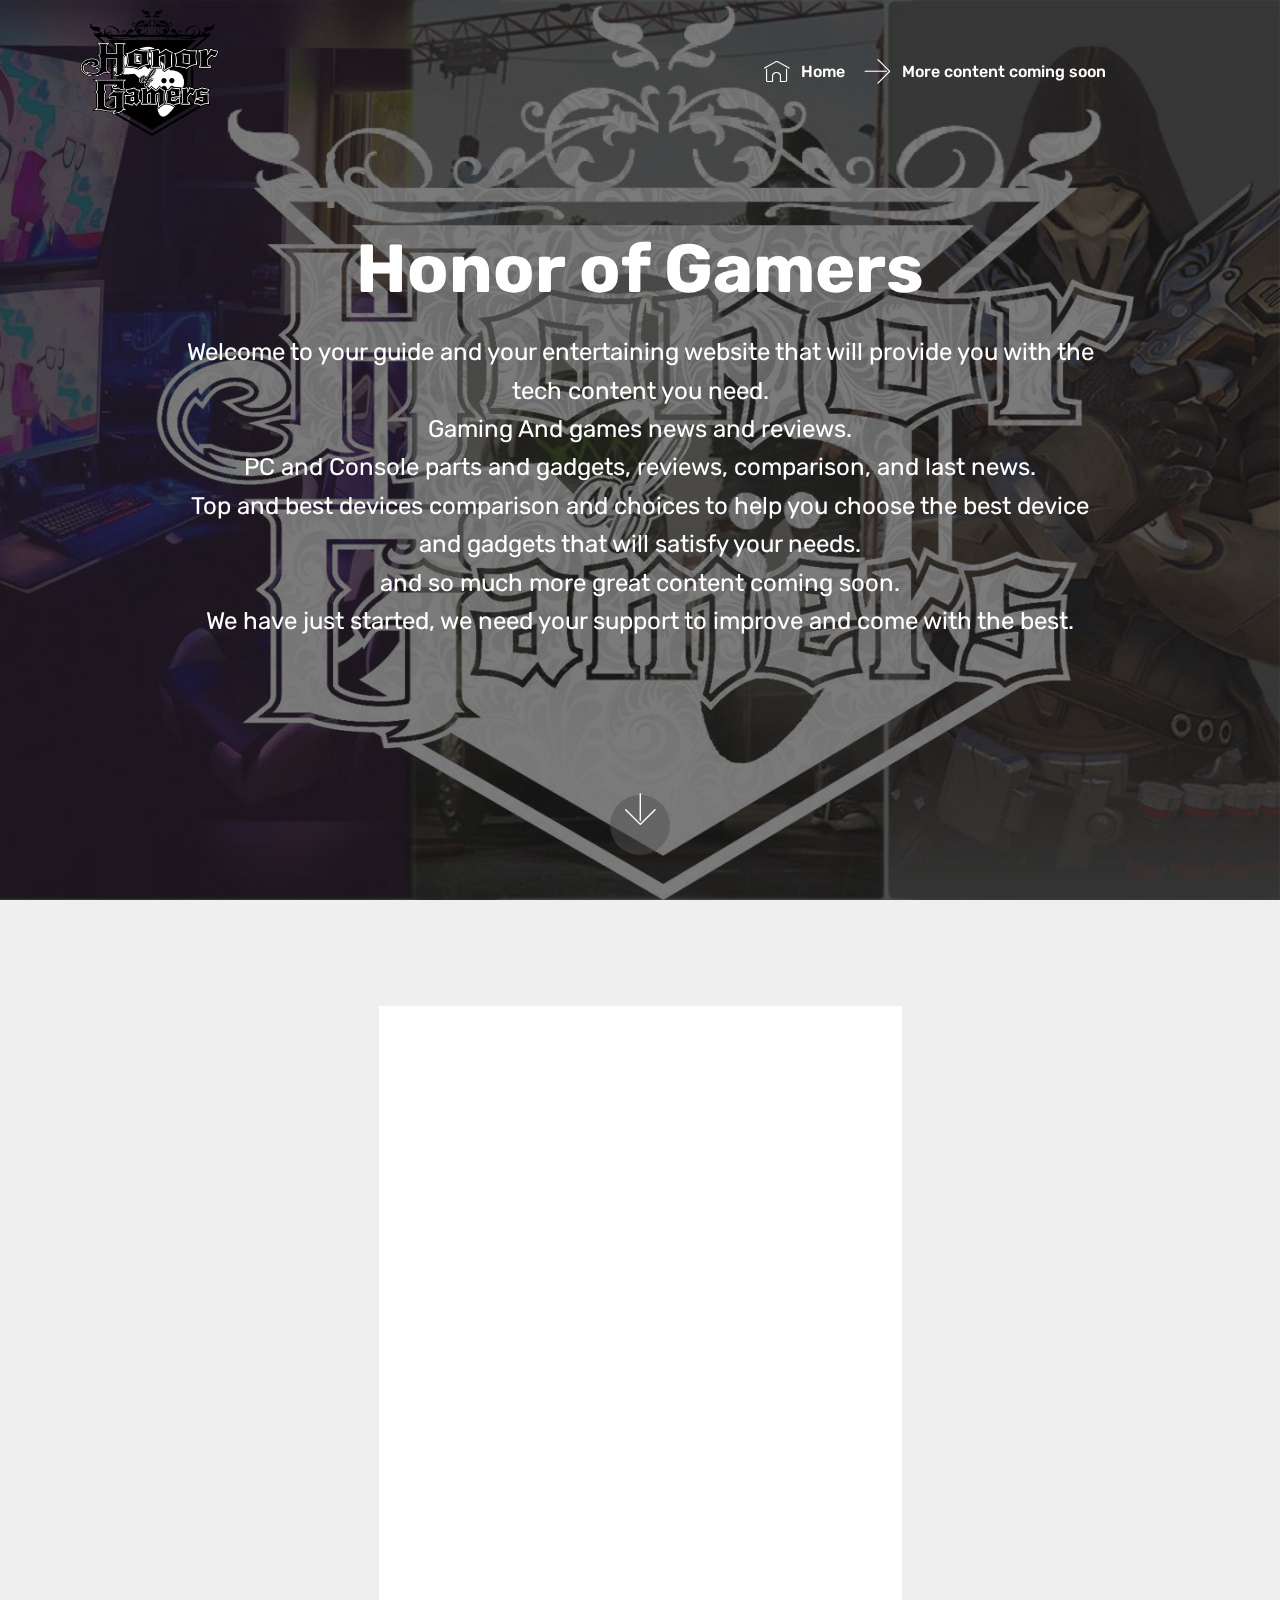
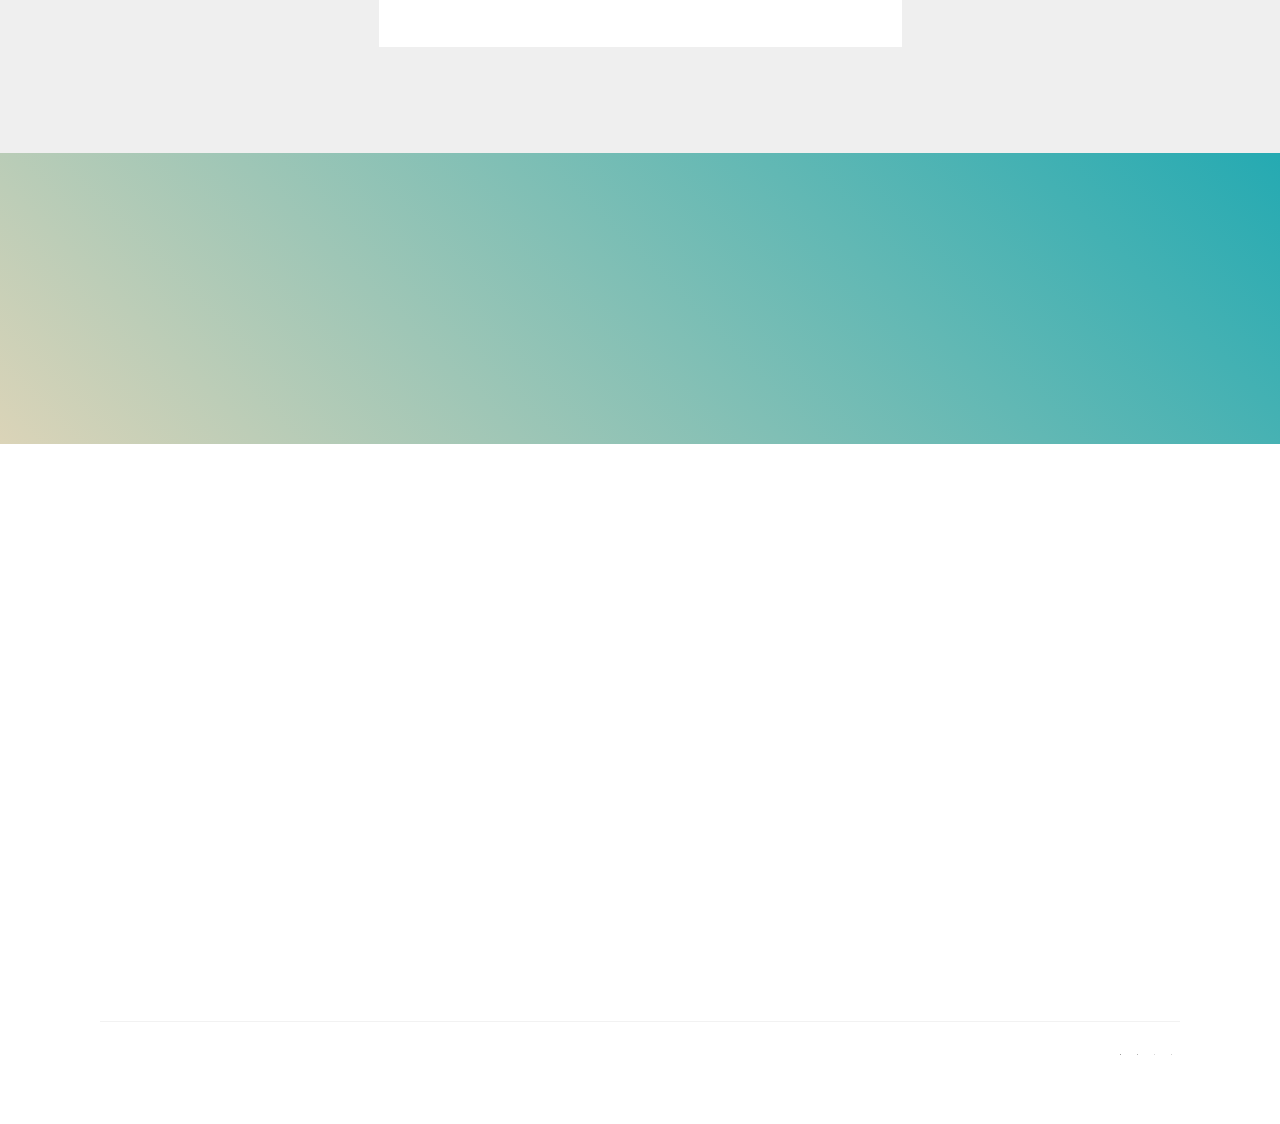
==== index.html @ 2d4abfde "honorG" ====
<!DOCTYPE html>
<html  >
<head>
  <!-- Site made with Mobirise Website Builder v4.10.10, https://mobirise.com -->
  <meta charset="UTF-8">
  <meta http-equiv="X-UA-Compatible" content="IE=edge">
  <meta name="generator" content="Mobirise v4.10.10, mobirise.com">
  <meta name="viewport" content="width=device-width, initial-scale=1, minimum-scale=1">
  <link rel="shortcut icon" href="assets/images/logo-256x236.png" type="image/x-icon">
  <meta name="description" content="">
  
  <title>Home</title>
  <link rel="preload" as="style" href="assets/web/assets/mobirise-icons/mobirise-icons.css">
<link rel="stylesheet" href="assets/web/assets/mobirise-icons/mobirise-icons.css">
  <link rel="preload" as="style" href="assets/bootstrap/css/bootstrap.min.css">
<link rel="stylesheet" href="assets/bootstrap/css/bootstrap.min.css">
  <link rel="preload" as="style" href="assets/bootstrap/css/bootstrap-grid.min.css">
<link rel="stylesheet" href="assets/bootstrap/css/bootstrap-grid.min.css">
  <link rel="preload" as="style" href="assets/bootstrap/css/bootstrap-reboot.min.css">
<link rel="stylesheet" href="assets/bootstrap/css/bootstrap-reboot.min.css">
  <link rel="stylesheet" href="assets/socicon/css/styles.css">
  <link rel="stylesheet" href="assets/dropdown/css/style.css">
  <link rel="stylesheet" href="assets/animatecss/animate.min.css">
  <link rel="stylesheet" href="assets/tether/tether.min.css">
  <link rel="stylesheet" href="assets/theme/css/style.css">
  <link rel="preload" as="style" href="assets/mobirise/css/mbr-additional.css"><link rel="stylesheet" href="assets/mobirise/css/mbr-additional.css" type="text/css">
  
  
  
</head>
<body>
  <section class="menu cid-rCkM75XQgE" once="menu" id="menu1-9">

    

    <nav class="navbar navbar-expand beta-menu navbar-dropdown align-items-center navbar-fixed-top navbar-toggleable-sm bg-color transparent">
        <button class="navbar-toggler navbar-toggler-right" type="button" data-toggle="collapse" data-target="#navbarSupportedContent" aria-controls="navbarSupportedContent" aria-expanded="false" aria-label="Toggle navigation">
            <div class="hamburger">
                <span></span>
                <span></span>
                <span></span>
                <span></span>
            </div>
        </button>
        <div class="menu-logo">
            <div class="navbar-brand">
                <span class="navbar-logo">
                    <a href="index.html">
                         <img src="assets/images/logo-256x236.png" alt="Mobirise" title="" style="height: 8rem;">
                    </a>
                </span>
                
            </div>
        </div>
        <div class="collapse navbar-collapse" id="navbarSupportedContent">
            <ul class="navbar-nav nav-dropdown nav-right" data-app-modern-menu="true"><li class="nav-item">
                    <a class="nav-link link text-white display-4" href="index.html">
                        <span class="mbri-home mbr-iconfont mbr-iconfont-btn"></span>Home</a>
                </li>
                <li class="nav-item">
                    <a class="nav-link link text-white display-4" href="index.html"><span class="mbri-right mbr-iconfont mbr-iconfont-btn"></span>
                        More content coming soon &nbsp; &nbsp; &nbsp; &nbsp; &nbsp; &nbsp; &nbsp; &nbsp; &nbsp; &nbsp;&nbsp;</a>
                </li></ul>
            
        </div>
    </nav>
</section>

<section class="engine"><a href="https://mobirise.info/t">amp templates</a></section><section class="cid-rBtHKjke2D mbr-fullscreen mbr-parallax-background" id="header2-1">

    

    <div class="mbr-overlay" style="opacity: 0.6; background-color: rgb(35, 35, 35);"></div>

    <div class="container align-center">
        <div class="row justify-content-md-center">
            <div class="mbr-white col-md-10">
                <h1 class="mbr-section-title mbr-bold pb-3 mbr-fonts-style display-1">
                    Honor of Gamers</h1>
                
                <p class="mbr-text pb-3 mbr-fonts-style display-5">Welcome to your guide and your entertaining website that will provide you with the tech content you need.
<br>Gaming And games news and reviews.<br>PC and Console parts and gadgets, reviews, comparison, and last news.<br>Top and best devices comparison and choices to help you choose the best device and gadgets that will satisfy your needs.<br>and so much more great content coming soon.<br>We have just started, we need your support to improve and come with the best.</p>
                
            </div>
        </div>
    </div>
    <div class="mbr-arrow hidden-sm-down" aria-hidden="true">
        <a href="#next">
            <i class="mbri-down mbr-iconfont"></i>
        </a>
    </div>
</section>

<section class="features3 cid-rCldVQoI99" id="features3-1d">

    

    
    <div class="container">
        <div class="media-container-row">
            <div class="card p-3 col-12 col-md-6">
                <div class="card-wrapper">
                    <div class="card-img">
                        <a href="Best Gaming phones you can buy.html"><img src="assets/images/gaming-phone-pin-735x1102.jpeg" alt="Mobirise" title=""></a>
                    </div>
                    <div class="card-box">
                        <h4 class="card-title mbr-fonts-style display-7">Best Gaming phones you can buy</h4>
                        
                    </div>
                    <div class="mbr-section-btn text-center"><a href="Best Gaming phones you can buy.html" class="btn btn-primary display-4">
                            More Info</a></div>
                </div>
            </div>

            

            

            
        </div>
    </div>
</section>

<section class="mbr-section info2 cid-rCldplgk5F" id="info2-1c">

    

    

    <div class="container">
        <div class="row main justify-content-center">
            <div class="media-container-column col-12 col-lg-3 col-md-4">
                
            </div>
            <div class="media-container-column title col-12 col-lg-7 col-md-6">
                <h2 class="align-right mbr-bold mbr-white pb-3 mbr-fonts-style display-2">COMING SOON . . .</h2>
                <h3 class="mbr-section-subtitle align-right mbr-light mbr-white mbr-fonts-style display-5">
                    More Great Content is waiting</h3>
            </div>
        </div>
    </div>
</section>

<section class="mbr-section form3 cid-rBtI5CXudw" id="form3-6">

    

    

    <div class="container">
        <div class="row justify-content-center">
            <div class="title col-12 col-lg-8">
                <h2 class="align-center pb-2 mbr-fonts-style display-2">
                    SUBSCRIBE FORM
                </h2>
                <h3 class="mbr-section-subtitle align-center pb-5 mbr-light mbr-fonts-style display-5">
                    Subscribe to our Newsletter
                </h3>
            </div>
        </div>

        <div class="row py-2 justify-content-center">
            <div class="col-12 col-lg-6  col-md-8 " data-form-type="formoid">
                <!---Formbuilder Form--->
                <form action="https://mobirise.com/" method="POST" class="mbr-form form-with-styler" data-form-title="Mobirise Form"><input type="hidden" name="email" data-form-email="true" value="Gz+HGzzaGmhREfySm+/7yxYOGYTpGQYvRA6tzb/aqX8RPWKFAO6y/xSE4h9LGOCpInDU6Au3rPn2q9m4+S8Lzpons6Up289A8DimwTgWjQNx/EKLTz4quYW1Biyi2tUt">
                    <div class="row">
                        <div hidden="hidden" data-form-alert="" class="alert alert-success col-12">Thanks for Subscribing! ^^</div>
                        <div hidden="hidden" data-form-alert-danger="" class="alert alert-danger col-12">
                        </div>
                    </div>
                    <div class="dragArea row">
                        <div class="form-group col" data-for="email">
                            <input type="email" name="email" placeholder="Email" data-form-field="Email" required="required" class="form-control display-7" id="email-form3-6">
                        </div>
                        <div class="col-auto input-group-btn">
                            <button type="submit" class="btn btn-primary  display-4">SUBSCRIBE</button>
                        </div>
                    </div>
                </form><!---Formbuilder Form--->
            </div>
        </div>
    </div>
</section>

<section class="cid-rBtIcNJiOO" id="footer5-7">

    

    

    <div class="container">
        <div class="media-container-row">
            <div class="col-md-3">
                <div class="media-wrap">
                    <a href="index.html">
                       <img src="assets/images/logo-192x177.png" alt="Mobirise" title="">
                    </a>
                </div>
            </div>
            <div class="col-md-9">
                <p class="mbr-text align-right links mbr-fonts-style display-7"><a href="index.html">HOME</a> &nbsp; &nbsp; MORE CONTENT COMING SOON</p>
            </div>
        </div>
        <div class="footer-lower">
            <div class="media-container-row">
                <div class="col-md-12">
                    <hr>
                </div>
            </div>
            <div class="media-container-row mbr-white">
                <div class="col-md-6 copyright">
                    <p class="mbr-text mbr-fonts-style display-7">
                        © Copyright 2019 Honor of Gamers - All Rights Reserved
                    </p>
                </div>
                <div class="col-md-6">
                    <div class="social-list align-right">
                        <div class="soc-item">
                            <a href="https://www.pinterest.com/HonorOfGamers/" target="_blank">
                                <span class="mbr-iconfont mbr-iconfont-social socicon-pinterest socicon"></span>
                            </a>
                        </div>
                        <div class="soc-item">
                            <a href="https://www.facebook.com/HonorOfGamersIT" target="_blank">
                                <span class="mbr-iconfont mbr-iconfont-social socicon-facebook socicon"></span>
                            </a>
                        </div>
                        <div class="soc-item">
                            
                                <span class="mbr-iconfont mbr-iconfont-social socicon-youtube socicon" style="font-size: 1px;"></span>
                            
                        </div>
                        <div class="soc-item">
                            
                                <span class="mbr-iconfont mbr-iconfont-social socicon-instagram socicon" style="font-size: 1px;"></span>
                            
                        </div>
                        <div class="soc-item">
                            
                                <span class="mbr-iconfont mbr-iconfont-social socicon-googleplus socicon" style="font-size: 1px;"></span>
                            
                        </div>
                        <div class="soc-item">
                            
                                <span class="mbr-iconfont mbr-iconfont-social socicon-behance socicon" style="font-size: 1px;"></span>
                            
                        </div>
                    </div>
                </div>
            </div>
        </div>
    </div>
</section>


  <script src="assets/web/assets/jquery/jquery.min.js"></script>
  <script src="assets/popper/popper.min.js"></script>
  <script src="assets/bootstrap/js/bootstrap.min.js"></script>
  <script async src="assets/smoothscroll/smooth-scroll.js"></script>
  <script async src="assets/dropdown/js/nav-dropdown.js"></script>
  <script async src="assets/dropdown/js/navbar-dropdown.js"></script>
  <script async src="assets/touchswipe/jquery.touch-swipe.min.js"></script>
  <script async src="assets/viewportchecker/jquery.viewportchecker.js"></script>
  <script async src="assets/parallax/jarallax.min.js"></script>
  <script async src="assets/tether/tether.min.js"></script>
  <script async src="assets/theme/js/script.js"></script>
  <script async src="assets/formoid/formoid.min.js"></script>
  
  
  <input name="animation" type="hidden">
   <div id="scrollToTop" class="scrollToTop mbr-arrow-up"><a style="text-align: center;"><i class="mbr-arrow-up-icon mbr-arrow-up-icon-cm cm-icon cm-icon-smallarrow-up"></i></a></div>
  </body>
</html>
---- assets/web/assets/mobirise-icons/mobirise-icons.css ----
@font-face {
  font-family: 'MobiriseIcons';
  src:  url('mobirise-icons.eot?spat4u');
  src:  url('mobirise-icons.eot?spat4u#iefix') format('embedded-opentype'),
    url('mobirise-icons.ttf?spat4u') format('truetype'),
    url('mobirise-icons.woff?spat4u') format('woff'),
    url('mobirise-icons.svg?spat4u#MobiriseIcons') format('svg');
  font-weight: normal;
  font-style: normal;
  font-display: swap;
}

[class^="mbri-"], [class*=" mbri-"] {
  /* use !important to prevent issues with browser extensions that change fonts */
  font-family: MobiriseIcons !important;
  speak: none;
  font-style: normal;
  font-weight: normal;
  font-variant: normal;
  text-transform: none;
  line-height: 1;

  /* Better Font Rendering =========== */
  -webkit-font-smoothing: antialiased;
  -moz-osx-font-smoothing: grayscale;
}

.mbri-add-submenu:before {
  content: "\e900";
}
.mbri-alert:before {
  content: "\e901";
}
.mbri-align-center:before {
  content: "\e902";
}
.mbri-align-justify:before {
  content: "\e903";
}
.mbri-align-left:before {
  content: "\e904";
}
.mbri-align-right:before {
  content: "\e905";
}
.mbri-android:before {
  content: "\e906";
}
.mbri-apple:before {
  content: "\e907";
}
.mbri-arrow-down:before {
  content: "\e908";
}
.mbri-arrow-next:before {
  content: "\e909";
}
.mbri-arrow-prev:before {
  content: "\e90a";
}
.mbri-arrow-up:before {
  content: "\e90b";
}
.mbri-bold:before {
  content: "\e90c";
}
.mbri-bookmark:before {
  content: "\e90d";
}
.mbri-bootstrap:before {
  content: "\e90e";
}
.mbri-briefcase:before {
  content: "\e90f";
}
.mbri-browse:before {
  content: "\e910";
}
.mbri-bulleted-list:before {
  content: "\e911";
}
.mbri-calendar:before {
  content: "\e912";
}
.mbri-camera:before {
  content: "\e913";
}
.mbri-cart-add:before {
  content: "\e914";
}
.mbri-cart-full:before {
  content: "\e915";
}
.mbri-cash:before {
  content: "\e916";
}
.mbri-change-style:before {
  content: "\e917";
}
.mbri-chat:before {
  content: "\e918";
}
.mbri-clock:before {
  content: "\e919";
}
.mbri-close:before {
  content: "\e91a";
}
.mbri-cloud:before {
  content: "\e91b";
}
.mbri-code:before {
  content: "\e91c";
}
.mbri-contact-form:before {
  content: "\e91d";
}
.mbri-credit-card:before {
  content: "\e91e";
}
.mbri-cursor-click:before {
  content: "\e91f";
}
.mbri-cust-feedback:before {
  content: "\e920";
}
.mbri-database:before {
  content: "\e921";
}
.mbri-delivery:before {
  content: "\e922";
}
.mbri-desktop:before {
  content: "\e923";
}
.mbri-devices:before {
  content: "\e924";
}
.mbri-down:before {
  content: "\e925";
}
.mbri-download:before {
  content: "\e989";
}
.mbri-drag-n-drop:before {
  content: "\e927";
}
.mbri-drag-n-drop2:before {
  content: "\e928";
}
.mbri-edit:before {
  content: "\e929";
}
.mbri-edit2:before {
  content: "\e92a";
}
.mbri-error:before {
  content: "\e92b";
}
.mbri-extension:before {
  content: "\e92c";
}
.mbri-features:before {
  content: "\e92d";
}
.mbri-file:before {
  content: "\e92e";
}
.mbri-flag:before {
  content: "\e92f";
}
.mbri-folder:before {
  content: "\e930";
}
.mbri-gift:before {
  content: "\e931";
}
.mbri-github:before {
  content: "\e932";
}
.mbri-globe:before {
  content: "\e933";
}
.mbri-globe-2:before {
  content: "\e934";
}
.mbri-growing-chart:before {
  content: "\e935";
}
.mbri-hearth:before {
  content: "\e936";
}
.mbri-help:before {
  content: "\e937";
}
.mbri-home:before {
  content: "\e938";
}
.mbri-hot-cup:before {
  content: "\e939";
}
.mbri-idea:before {
  content: "\e93a";
}
.mbri-image-gallery:before {
  content: "\e93b";
}
.mbri-image-slider:before {
  content: "\e93c";
}
.mbri-info:before {
  content: "\e93d";
}
.mbri-italic:before {
  content: "\e93e";
}
.mbri-key:before {
  content: "\e93f";
}
.mbri-laptop:before {
  content: "\e940";
}
.mbri-layers:before {
  content: "\e941";
}
.mbri-left-right:before {
  content: "\e942";
}
.mbri-left:before {
  content: "\e943";
}
.mbri-letter:before {
  content: "\e944";
}
.mbri-like:before {
  content: "\e945";
}
.mbri-link:before {
  content: "\e946";
}
.mbri-lock:before {
  content: "\e947";
}
.mbri-login:before {
  content: "\e948";
}
.mbri-logout:before {
  content: "\e949";
}
.mbri-magic-stick:before {
  content: "\e94a";
}
.mbri-map-pin:before {
  content: "\e94b";
}
.mbri-menu:before {
  content: "\e94c";
}
.mbri-mobile:before {
  content: "\e94d";
}
.mbri-mobile2:before {
  content: "\e94e";
}
.mbri-mobirise:before {
  content: "\e94f";
}
.mbri-more-horizontal:before {
  content: "\e950";
}
.mbri-more-vertical:before {
  content: "\e951";
}
.mbri-music:before {
  content: "\e952";
}
.mbri-new-file:before {
  content: "\e953";
}
.mbri-numbered-list:before {
  content: "\e954";
}
.mbri-opened-folder:before {
  content: "\e955";
}
.mbri-pages:before {
  content: "\e956";
}
.mbri-paper-plane:before {
  content: "\e957";
}
.mbri-paperclip:before {
  content: "\e958";
}
.mbri-photo:before {
  content: "\e959";
}
.mbri-photos:before {
  content: "\e95a";
}
.mbri-pin:before {
  content: "\e95b";
}
.mbri-play:before {
  content: "\e95c";
}
.mbri-plus:before {
  content: "\e95d";
}
.mbri-preview:before {
  content: "\e95e";
}
.mbri-print:before {
  content: "\e95f";
}
.mbri-protect:before {
  content: "\e960";
}
.mbri-question:before {
  content: "\e961";
}
.mbri-quote-left:before {
  content: "\e962";
}
.mbri-quote-right:before {
  content: "\e963";
}
.mbri-refresh:before {
  content: "\e964";
}
.mbri-responsive:before {
  content: "\e965";
}
.mbri-right:before {
  content: "\e966";
}
.mbri-rocket:before {
  content: "\e967";
}
.mbri-sad-face:before {
  content: "\e968";
}
.mbri-sale:before {
  content: "\e969";
}
.mbri-save:before {
  content: "\e96a";
}
.mbri-search:before {
  content: "\e96b";
}
.mbri-setting:before {
  content: "\e96c";
}
.mbri-setting2:before {
  content: "\e96d";
}
.mbri-setting3:before {
  content: "\e96e";
}
.mbri-share:before {
  content: "\e96f";
}
.mbri-shopping-bag:before {
  content: "\e970";
}
.mbri-shopping-basket:before {
  content: "\e971";
}
.mbri-shopping-cart:before {
  content: "\e972";
}
.mbri-sites:before {
  content: "\e973";
}
.mbri-smile-face:before {
  content: "\e974";
}
.mbri-speed:before {
  content: "\e975";
}
.mbri-star:before {
  content: "\e976";
}
.mbri-success:before {
  content: "\e977";
}
.mbri-sun:before {
  content: "\e978";
}
.mbri-sun2:before {
  content: "\e979";
}
.mbri-tablet:before {
  content: "\e97a";
}
.mbri-tablet-vertical:before {
  content: "\e97b";
}
.mbri-target:before {
  content: "\e97c";
}
.mbri-timer:before {
  content: "\e97d";
}
.mbri-to-ftp:before {
  content: "\e97e";
}
.mbri-to-local-drive:before {
  content: "\e97f";
}
.mbri-touch-swipe:before {
  content: "\e980";
}
.mbri-touch:before {
  content: "\e981";
}
.mbri-trash:before {
  content: "\e982";
}
.mbri-underline:before {
  content: "\e983";
}
.mbri-unlink:before {
  content: "\e984";
}
.mbri-unlock:before {
  content: "\e985";
}
.mbri-up-down:before {
  content: "\e986";
}
.mbri-up:before {
  content: "\e987";
}
.mbri-update:before {
  content: "\e988";
}
.mbri-upload:before {
 content: "\e926"; 
}
.mbri-user:before {
  content: "\e98a";
}
.mbri-user2:before {
  content: "\e98b";
}
.mbri-users:before {
  content: "\e98c";
}
.mbri-video:before {
  content: "\e98d";
}
.mbri-video-play:before {
  content: "\e98e";
}
.mbri-watch:before {
  content: "\e98f";
}
.mbri-website-theme:before {
  content: "\e990";
}
.mbri-wifi:before {
  content: "\e991";
}
.mbri-windows:before {
  content: "\e992";
}
.mbri-zoom-out:before {
  content: "\e993";
}
.mbri-redo:before {
  content: "\e994";
}
.mbri-undo:before {
  content: "\e995";
}
---- assets/web/assets/mobirise-icons/mobirise-icons.css ----
@font-face {
  font-family: 'MobiriseIcons';
  src:  url('mobirise-icons.eot?spat4u');
  src:  url('mobirise-icons.eot?spat4u#iefix') format('embedded-opentype'),
    url('mobirise-icons.ttf?spat4u') format('truetype'),
    url('mobirise-icons.woff?spat4u') format('woff'),
    url('mobirise-icons.svg?spat4u#MobiriseIcons') format('svg');
  font-weight: normal;
  font-style: normal;
  font-display: swap;
}

[class^="mbri-"], [class*=" mbri-"] {
  /* use !important to prevent issues with browser extensions that change fonts */
  font-family: MobiriseIcons !important;
  speak: none;
  font-style: normal;
  font-weight: normal;
  font-variant: normal;
  text-transform: none;
  line-height: 1;

  /* Better Font Rendering =========== */
  -webkit-font-smoothing: antialiased;
  -moz-osx-font-smoothing: grayscale;
}

.mbri-add-submenu:before {
  content: "\e900";
}
.mbri-alert:before {
  content: "\e901";
}
.mbri-align-center:before {
  content: "\e902";
}
.mbri-align-justify:before {
  content: "\e903";
}
.mbri-align-left:before {
  content: "\e904";
}
.mbri-align-right:before {
  content: "\e905";
}
.mbri-android:before {
  content: "\e906";
}
.mbri-apple:before {
  content: "\e907";
}
.mbri-arrow-down:before {
  content: "\e908";
}
.mbri-arrow-next:before {
  content: "\e909";
}
.mbri-arrow-prev:before {
  content: "\e90a";
}
.mbri-arrow-up:before {
  content: "\e90b";
}
.mbri-bold:before {
  content: "\e90c";
}
.mbri-bookmark:before {
  content: "\e90d";
}
.mbri-bootstrap:before {
  content: "\e90e";
}
.mbri-briefcase:before {
  content: "\e90f";
}
.mbri-browse:before {
  content: "\e910";
}
.mbri-bulleted-list:before {
  content: "\e911";
}
.mbri-calendar:before {
  content: "\e912";
}
.mbri-camera:before {
  content: "\e913";
}
.mbri-cart-add:before {
  content: "\e914";
}
.mbri-cart-full:before {
  content: "\e915";
}
.mbri-cash:before {
  content: "\e916";
}
.mbri-change-style:before {
  content: "\e917";
}
.mbri-chat:before {
  content: "\e918";
}
.mbri-clock:before {
  content: "\e919";
}
.mbri-close:before {
  content: "\e91a";
}
.mbri-cloud:before {
  content: "\e91b";
}
.mbri-code:before {
  content: "\e91c";
}
.mbri-contact-form:before {
  content: "\e91d";
}
.mbri-credit-card:before {
  content: "\e91e";
}
.mbri-cursor-click:before {
  content: "\e91f";
}
.mbri-cust-feedback:before {
  content: "\e920";
}
.mbri-database:before {
  content: "\e921";
}
.mbri-delivery:before {
  content: "\e922";
}
.mbri-desktop:before {
  content: "\e923";
}
.mbri-devices:before {
  content: "\e924";
}
.mbri-down:before {
  content: "\e925";
}
.mbri-download:before {
  content: "\e989";
}
.mbri-drag-n-drop:before {
  content: "\e927";
}
.mbri-drag-n-drop2:before {
  content: "\e928";
}
.mbri-edit:before {
  content: "\e929";
}
.mbri-edit2:before {
  content: "\e92a";
}
.mbri-error:before {
  content: "\e92b";
}
.mbri-extension:before {
  content: "\e92c";
}
.mbri-features:before {
  content: "\e92d";
}
.mbri-file:before {
  content: "\e92e";
}
.mbri-flag:before {
  content: "\e92f";
}
.mbri-folder:before {
  content: "\e930";
}
.mbri-gift:before {
  content: "\e931";
}
.mbri-github:before {
  content: "\e932";
}
.mbri-globe:before {
  content: "\e933";
}
.mbri-globe-2:before {
  content: "\e934";
}
.mbri-growing-chart:before {
  content: "\e935";
}
.mbri-hearth:before {
  content: "\e936";
}
.mbri-help:before {
  content: "\e937";
}
.mbri-home:before {
  content: "\e938";
}
.mbri-hot-cup:before {
  content: "\e939";
}
.mbri-idea:before {
  content: "\e93a";
}
.mbri-image-gallery:before {
  content: "\e93b";
}
.mbri-image-slider:before {
  content: "\e93c";
}
.mbri-info:before {
  content: "\e93d";
}
.mbri-italic:before {
  content: "\e93e";
}
.mbri-key:before {
  content: "\e93f";
}
.mbri-laptop:before {
  content: "\e940";
}
.mbri-layers:before {
  content: "\e941";
}
.mbri-left-right:before {
  content: "\e942";
}
.mbri-left:before {
  content: "\e943";
}
.mbri-letter:before {
  content: "\e944";
}
.mbri-like:before {
  content: "\e945";
}
.mbri-link:before {
  content: "\e946";
}
.mbri-lock:before {
  content: "\e947";
}
.mbri-login:before {
  content: "\e948";
}
.mbri-logout:before {
  content: "\e949";
}
.mbri-magic-stick:before {
  content: "\e94a";
}
.mbri-map-pin:before {
  content: "\e94b";
}
.mbri-menu:before {
  content: "\e94c";
}
.mbri-mobile:before {
  content: "\e94d";
}
.mbri-mobile2:before {
  content: "\e94e";
}
.mbri-mobirise:before {
  content: "\e94f";
}
.mbri-more-horizontal:before {
  content: "\e950";
}
.mbri-more-vertical:before {
  content: "\e951";
}
.mbri-music:before {
  content: "\e952";
}
.mbri-new-file:before {
  content: "\e953";
}
.mbri-numbered-list:before {
  content: "\e954";
}
.mbri-opened-folder:before {
  content: "\e955";
}
.mbri-pages:before {
  content: "\e956";
}
.mbri-paper-plane:before {
  content: "\e957";
}
.mbri-paperclip:before {
  content: "\e958";
}
.mbri-photo:before {
  content: "\e959";
}
.mbri-photos:before {
  content: "\e95a";
}
.mbri-pin:before {
  content: "\e95b";
}
.mbri-play:before {
  content: "\e95c";
}
.mbri-plus:before {
  content: "\e95d";
}
.mbri-preview:before {
  content: "\e95e";
}
.mbri-print:before {
  content: "\e95f";
}
.mbri-protect:before {
  content: "\e960";
}
.mbri-question:before {
  content: "\e961";
}
.mbri-quote-left:before {
  content: "\e962";
}
.mbri-quote-right:before {
  content: "\e963";
}
.mbri-refresh:before {
  content: "\e964";
}
.mbri-responsive:before {
  content: "\e965";
}
.mbri-right:before {
  content: "\e966";
}
.mbri-rocket:before {
  content: "\e967";
}
.mbri-sad-face:before {
  content: "\e968";
}
.mbri-sale:before {
  content: "\e969";
}
.mbri-save:before {
  content: "\e96a";
}
.mbri-search:before {
  content: "\e96b";
}
.mbri-setting:before {
  content: "\e96c";
}
.mbri-setting2:before {
  content: "\e96d";
}
.mbri-setting3:before {
  content: "\e96e";
}
.mbri-share:before {
  content: "\e96f";
}
.mbri-shopping-bag:before {
  content: "\e970";
}
.mbri-shopping-basket:before {
  content: "\e971";
}
.mbri-shopping-cart:before {
  content: "\e972";
}
.mbri-sites:before {
  content: "\e973";
}
.mbri-smile-face:before {
  content: "\e974";
}
.mbri-speed:before {
  content: "\e975";
}
.mbri-star:before {
  content: "\e976";
}
.mbri-success:before {
  content: "\e977";
}
.mbri-sun:before {
  content: "\e978";
}
.mbri-sun2:before {
  content: "\e979";
}
.mbri-tablet:before {
  content: "\e97a";
}
.mbri-tablet-vertical:before {
  content: "\e97b";
}
.mbri-target:before {
  content: "\e97c";
}
.mbri-timer:before {
  content: "\e97d";
}
.mbri-to-ftp:before {
  content: "\e97e";
}
.mbri-to-local-drive:before {
  content: "\e97f";
}
.mbri-touch-swipe:before {
  content: "\e980";
}
.mbri-touch:before {
  content: "\e981";
}
.mbri-trash:before {
  content: "\e982";
}
.mbri-underline:before {
  content: "\e983";
}
.mbri-unlink:before {
  content: "\e984";
}
.mbri-unlock:before {
  content: "\e985";
}
.mbri-up-down:before {
  content: "\e986";
}
.mbri-up:before {
  content: "\e987";
}
.mbri-update:before {
  content: "\e988";
}
.mbri-upload:before {
 content: "\e926"; 
}
.mbri-user:before {
  content: "\e98a";
}
.mbri-user2:before {
  content: "\e98b";
}
.mbri-users:before {
  content: "\e98c";
}
.mbri-video:before {
  content: "\e98d";
}
.mbri-video-play:before {
  content: "\e98e";
}
.mbri-watch:before {
  content: "\e98f";
}
.mbri-website-theme:before {
  content: "\e990";
}
.mbri-wifi:before {
  content: "\e991";
}
.mbri-windows:before {
  content: "\e992";
}
.mbri-zoom-out:before {
  content: "\e993";
}
.mbri-redo:before {
  content: "\e994";
}
.mbri-undo:before {
  content: "\e995";
}
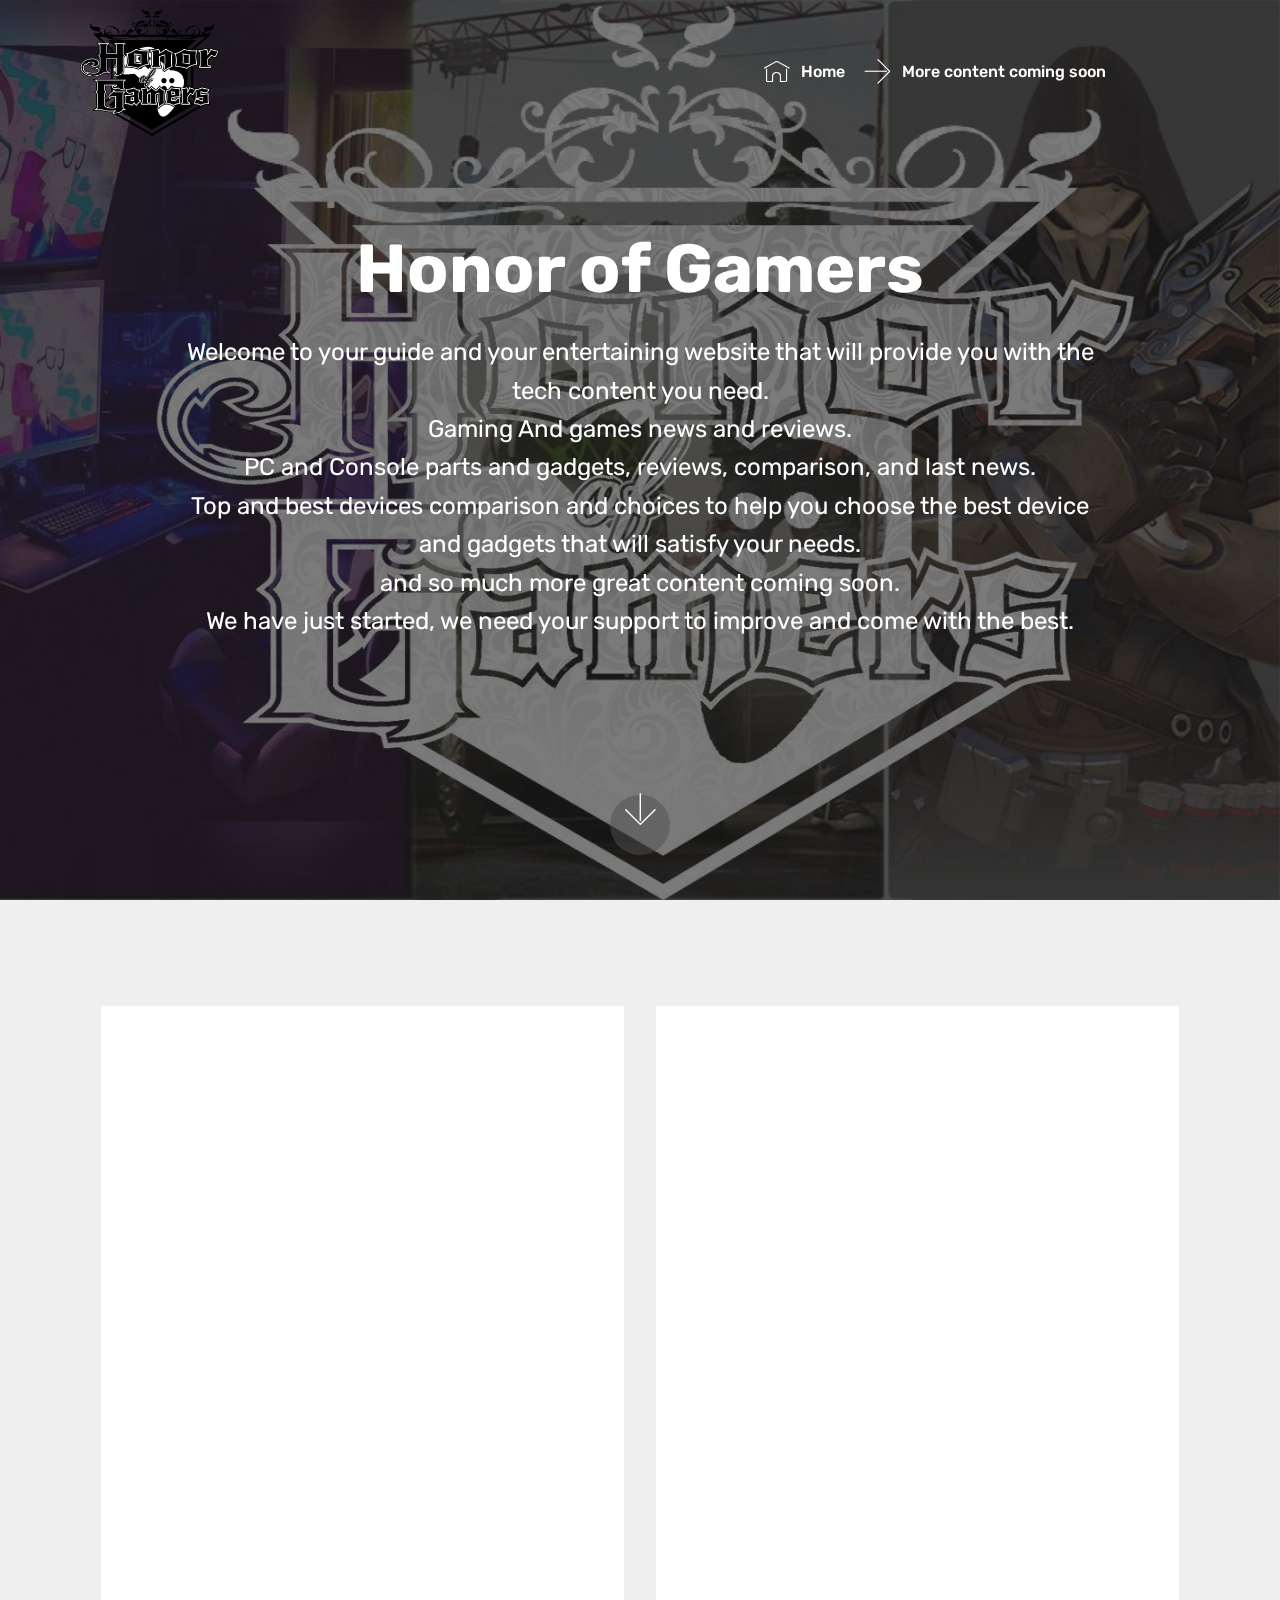
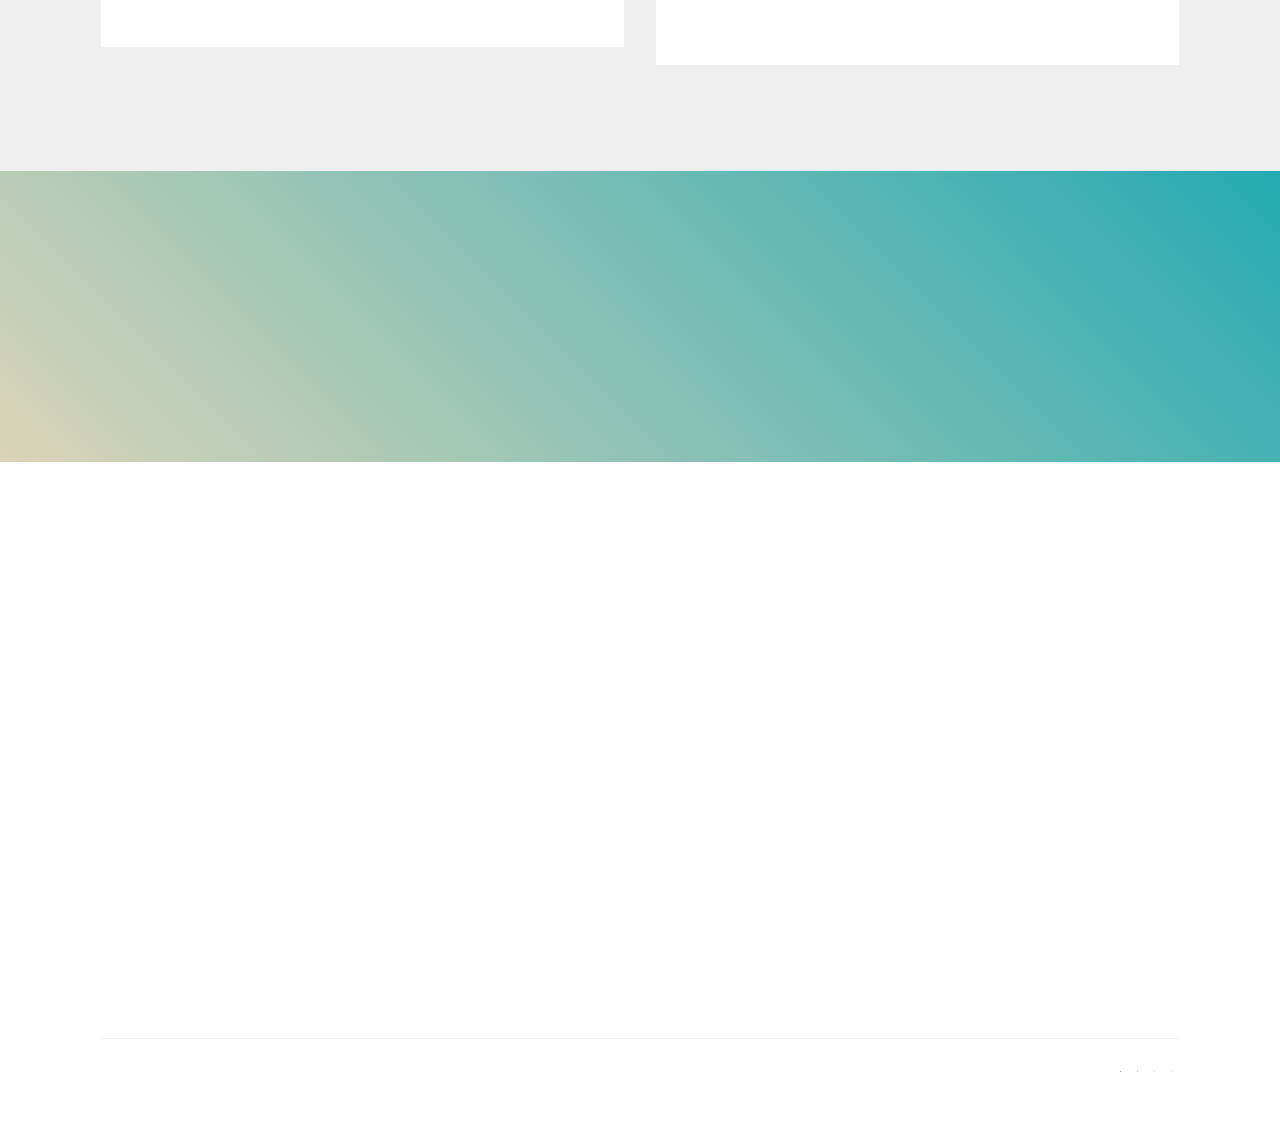
==== commit 2181a67b: "scooter" ====
--- a/index.html
+++ b/index.html
@@ -66,7 +66,7 @@
     </nav>
 </section>
 
-<section class="engine"><a href="https://mobirise.info/t">amp templates</a></section><section class="cid-rBtHKjke2D mbr-fullscreen mbr-parallax-background" id="header2-1">
+<section class="engine"><a href="https://mobirise.info/d">free web maker</a></section><section class="cid-rBtHKjke2D mbr-fullscreen mbr-parallax-background" id="header2-1">
 
     
 
@@ -112,7 +112,19 @@
                 </div>
             </div>
 
-            
+            <div class="card p-3 col-12 col-md-6">
+                <div class="card-wrapper">
+                    <div class="card-img">
+                        <img src="assets/images/scooter-pin-735x1102.jpeg" alt="Mobirise" title="">
+                    </div>
+                    <div class="card-box">
+                        <h4 class="card-title mbr-fonts-style display-7">Best Electric Scooters and Bikes available right now with great Prices</h4>
+                        
+                    </div>
+                    <div class="mbr-section-btn text-center"><a href="Best Electric Scooters.html" class="btn btn-primary display-4">
+                            More Info</a></div>
+                </div>
+            </div>
 
             
 
@@ -162,7 +174,7 @@
         <div class="row py-2 justify-content-center">
             <div class="col-12 col-lg-6  col-md-8 " data-form-type="formoid">
                 <!---Formbuilder Form--->
-                <form action="https://mobirise.com/" method="POST" class="mbr-form form-with-styler" data-form-title="Mobirise Form"><input type="hidden" name="email" data-form-email="true" value="Gz+HGzzaGmhREfySm+/7yxYOGYTpGQYvRA6tzb/aqX8RPWKFAO6y/xSE4h9LGOCpInDU6Au3rPn2q9m4+S8Lzpons6Up289A8DimwTgWjQNx/EKLTz4quYW1Biyi2tUt">
+                <form action="https://mobirise.com/" method="POST" class="mbr-form form-with-styler" data-form-title="Mobirise Form"><input type="hidden" name="email" data-form-email="true" value="o4+0J3u6qnkLiTzrL1PTEvtCi2AiH1J4e82SJoblc0FMyxIKwFM97jqjexGacZ/ntNfTuYgyWZC8KU+Ert9Ecd9JaeeMgFAN6tNJ9+0dyLDHDzV4Gg85woQBTvcq4ui3">
                     <div class="row">
                         <div hidden="hidden" data-form-alert="" class="alert alert-success col-12">Thanks for Subscribing! ^^</div>
                         <div hidden="hidden" data-form-alert-danger="" class="alert alert-danger col-12">
--- a/assets/mobirise/css/mbr-additional.css
+++ b/assets/mobirise/css/mbr-additional.css
@@ -2618,3 +2618,1248 @@
     justify-content: center;
   }
 }
+.cid-rCwucjwYrm .navbar {
+  padding: .5rem 0;
+  background: #55b4d4;
+  transition: none;
+  min-height: 77px;
+}
+.cid-rCwucjwYrm .navbar-dropdown.bg-color.transparent.opened {
+  background: #55b4d4;
+}
+.cid-rCwucjwYrm a {
+  font-style: normal;
+}
+.cid-rCwucjwYrm .nav-item span {
+  padding-right: 0.4em;
+  line-height: 0.5em;
+  vertical-align: text-bottom;
+  position: relative;
+  text-decoration: none;
+}
+.cid-rCwucjwYrm .nav-item a {
+  display: -webkit-flex;
+  align-items: center;
+  justify-content: center;
+  padding: 0.7rem 0 !important;
+  margin: 0rem .65rem !important;
+  -webkit-align-items: center;
+  -webkit-justify-content: center;
+}
+.cid-rCwucjwYrm .nav-item:focus,
+.cid-rCwucjwYrm .nav-link:focus {
+  outline: none;
+}
+.cid-rCwucjwYrm .btn {
+  padding: 0.4rem 1.5rem;
+  display: -webkit-inline-flex;
+  align-items: center;
+  -webkit-align-items: center;
+}
+.cid-rCwucjwYrm .btn .mbr-iconfont {
+  font-size: 1.6rem;
+}
+.cid-rCwucjwYrm .menu-logo {
+  margin-right: auto;
+}
+.cid-rCwucjwYrm .menu-logo .navbar-brand {
+  display: flex;
+  margin-left: 5rem;
+  padding: 0;
+  transition: padding .2s;
+  min-height: 3.8rem;
+  -webkit-align-items: center;
+  align-items: center;
+}
+.cid-rCwucjwYrm .menu-logo .navbar-brand .navbar-caption-wrap {
+  display: flex;
+  -webkit-align-items: center;
+  align-items: center;
+  word-break: break-word;
+  min-width: 7rem;
+  margin: .3rem 0;
+}
+.cid-rCwucjwYrm .menu-logo .navbar-brand .navbar-caption-wrap .navbar-caption {
+  line-height: 1.2rem !important;
+  padding-right: 2rem;
+}
+.cid-rCwucjwYrm .menu-logo .navbar-brand .navbar-logo {
+  font-size: 4rem;
+  transition: font-size 0.25s;
+}
+.cid-rCwucjwYrm .menu-logo .navbar-brand .navbar-logo img {
+  display: flex;
+}
+.cid-rCwucjwYrm .menu-logo .navbar-brand .navbar-logo .mbr-iconfont {
+  transition: font-size 0.25s;
+}
+.cid-rCwucjwYrm .menu-logo .navbar-brand .navbar-logo a {
+  display: inline-flex;
+}
+.cid-rCwucjwYrm .navbar-toggleable-sm .navbar-collapse {
+  justify-content: flex-end;
+  -webkit-justify-content: flex-end;
+  padding-right: 5rem;
+  width: auto;
+}
+.cid-rCwucjwYrm .navbar-toggleable-sm .navbar-collapse .navbar-nav {
+  flex-wrap: wrap;
+  -webkit-flex-wrap: wrap;
+  padding-left: 0;
+}
+.cid-rCwucjwYrm .navbar-toggleable-sm .navbar-collapse .navbar-nav .nav-item {
+  -webkit-align-self: center;
+  align-self: center;
+}
+.cid-rCwucjwYrm .navbar-toggleable-sm .navbar-collapse .navbar-buttons {
+  padding-left: 0;
+  padding-bottom: 0;
+}
+.cid-rCwucjwYrm .dropdown .dropdown-menu {
+  background: #55b4d4;
+  display: none;
+  position: absolute;
+  min-width: 5rem;
+  padding-top: 1.4rem;
+  padding-bottom: 1.4rem;
+  text-align: left;
+}
+.cid-rCwucjwYrm .dropdown .dropdown-menu .dropdown-item {
+  width: auto;
+  padding: 0.235em 1.5385em 0.235em 1.5385em !important;
+}
+.cid-rCwucjwYrm .dropdown .dropdown-menu .dropdown-item::after {
+  right: 0.5rem;
+}
+.cid-rCwucjwYrm .dropdown .dropdown-menu .dropdown-submenu {
+  margin: 0;
+}
+.cid-rCwucjwYrm .dropdown.open > .dropdown-menu {
+  display: block;
+}
+.cid-rCwucjwYrm .navbar-toggleable-sm.opened:after {
+  position: absolute;
+  width: 100vw;
+  height: 100vh;
+  content: '';
+  background-color: rgba(0, 0, 0, 0.1);
+  left: 0;
+  bottom: 0;
+  transform: translateY(100%);
+  -webkit-transform: translateY(100%);
+  z-index: 1000;
+}
+.cid-rCwucjwYrm .navbar.navbar-short {
+  min-height: 60px;
+  transition: all .2s;
+}
+.cid-rCwucjwYrm .navbar.navbar-short .navbar-toggler-right {
+  top: 20px;
+}
+.cid-rCwucjwYrm .navbar.navbar-short .navbar-logo a {
+  font-size: 2.5rem !important;
+  line-height: 2.5rem;
+  transition: font-size 0.25s;
+}
+.cid-rCwucjwYrm .navbar.navbar-short .navbar-logo a .mbr-iconfont {
+  font-size: 2.5rem !important;
+}
+.cid-rCwucjwYrm .navbar.navbar-short .navbar-logo a img {
+  height: 3rem !important;
+}
+.cid-rCwucjwYrm .navbar.navbar-short .navbar-brand {
+  min-height: 3rem;
+}
+.cid-rCwucjwYrm button.navbar-toggler {
+  width: 31px;
+  height: 18px;
+  cursor: pointer;
+  transition: all .2s;
+  top: 1.5rem;
+  right: 1rem;
+}
+.cid-rCwucjwYrm button.navbar-toggler:focus {
+  outline: none;
+}
+.cid-rCwucjwYrm button.navbar-toggler .hamburger span {
+  position: absolute;
+  right: 0;
+  width: 30px;
+  height: 2px;
+  border-right: 5px;
+  background-color: #ffffff;
+}
+.cid-rCwucjwYrm button.navbar-toggler .hamburger span:nth-child(1) {
+  top: 0;
+  transition: all .2s;
+}
+.cid-rCwucjwYrm button.navbar-toggler .hamburger span:nth-child(2) {
+  top: 8px;
+  transition: all .15s;
+}
+.cid-rCwucjwYrm button.navbar-toggler .hamburger span:nth-child(3) {
+  top: 8px;
+  transition: all .15s;
+}
+.cid-rCwucjwYrm button.navbar-toggler .hamburger span:nth-child(4) {
+  top: 16px;
+  transition: all .2s;
+}
+.cid-rCwucjwYrm nav.opened .hamburger span:nth-child(1) {
+  top: 8px;
+  width: 0;
+  opacity: 0;
+  right: 50%;
+  transition: all .2s;
+}
+.cid-rCwucjwYrm nav.opened .hamburger span:nth-child(2) {
+  -webkit-transform: rotate(45deg);
+  transform: rotate(45deg);
+  transition: all .25s;
+}
+.cid-rCwucjwYrm nav.opened .hamburger span:nth-child(3) {
+  -webkit-transform: rotate(-45deg);
+  transform: rotate(-45deg);
+  transition: all .25s;
+}
+.cid-rCwucjwYrm nav.opened .hamburger span:nth-child(4) {
+  top: 8px;
+  width: 0;
+  opacity: 0;
+  right: 50%;
+  transition: all .2s;
+}
+.cid-rCwucjwYrm .collapsed.navbar-expand {
+  flex-direction: column;
+  -webkit-flex-direction: column;
+}
+.cid-rCwucjwYrm .collapsed .btn {
+  display: -webkit-flex;
+}
+.cid-rCwucjwYrm .collapsed .navbar-collapse {
+  display: none !important;
+  padding-right: 0 !important;
+}
+.cid-rCwucjwYrm .collapsed .navbar-collapse.collapsing,
+.cid-rCwucjwYrm .collapsed .navbar-collapse.show {
+  display: block !important;
+}
+.cid-rCwucjwYrm .collapsed .navbar-collapse.collapsing .navbar-nav,
+.cid-rCwucjwYrm .collapsed .navbar-collapse.show .navbar-nav {
+  display: block;
+  text-align: center;
+}
+.cid-rCwucjwYrm .collapsed .navbar-collapse.collapsing .navbar-nav .nav-item,
+.cid-rCwucjwYrm .collapsed .navbar-collapse.show .navbar-nav .nav-item {
+  clear: both;
+}
+.cid-rCwucjwYrm .collapsed .navbar-collapse.collapsing .navbar-nav .nav-item:last-child,
+.cid-rCwucjwYrm .collapsed .navbar-collapse.show .navbar-nav .nav-item:last-child {
+  margin-bottom: 1rem;
+}
+.cid-rCwucjwYrm .collapsed .navbar-collapse.collapsing .navbar-buttons,
+.cid-rCwucjwYrm .collapsed .navbar-collapse.show .navbar-buttons {
+  text-align: center;
+}
+.cid-rCwucjwYrm .collapsed .navbar-collapse.collapsing .navbar-buttons:last-child,
+.cid-rCwucjwYrm .collapsed .navbar-collapse.show .navbar-buttons:last-child {
+  margin-bottom: 1rem;
+}
+@media (min-width: 1024px) {
+  .cid-rCwucjwYrm .collapsed:not(.navbar-short) .navbar-collapse {
+    max-height: calc(98.5vh - 8rem);
+  }
+}
+.cid-rCwucjwYrm .collapsed button.navbar-toggler {
+  display: block;
+}
+.cid-rCwucjwYrm .collapsed .navbar-brand {
+  margin-left: 1rem !important;
+}
+.cid-rCwucjwYrm .collapsed .navbar-toggleable-sm {
+  flex-direction: column;
+  -webkit-flex-direction: column;
+}
+.cid-rCwucjwYrm .collapsed .dropdown .dropdown-menu {
+  width: 100%;
+  text-align: center;
+  position: relative;
+  opacity: 0;
+  overflow: hidden;
+  display: block;
+  height: 0;
+  visibility: hidden;
+  padding: 0;
+  transition-duration: .5s;
+  transition-property: opacity,padding,height;
+}
+.cid-rCwucjwYrm .collapsed .dropdown.open > .dropdown-menu {
+  position: relative;
+  opacity: 1;
+  height: auto;
+  padding: 1.4rem 0;
+  visibility: visible;
+}
+.cid-rCwucjwYrm .collapsed .dropdown .dropdown-submenu {
+  left: 0;
+  text-align: center;
+  width: 100%;
+}
+.cid-rCwucjwYrm .collapsed .dropdown .dropdown-toggle[data-toggle="dropdown-submenu"]::after {
+  margin-top: 0;
+  position: inherit;
+  right: 0;
+  top: 50%;
+  display: inline-block;
+  width: 0;
+  height: 0;
+  margin-left: .3em;
+  vertical-align: middle;
+  content: "";
+  border-top: .30em solid;
+  border-right: .30em solid transparent;
+  border-left: .30em solid transparent;
+}
+@media (max-width: 1023px) {
+  .cid-rCwucjwYrm .navbar-expand {
+    flex-direction: column;
+    -webkit-flex-direction: column;
+  }
+  .cid-rCwucjwYrm img {
+    height: 3.8rem !important;
+  }
+  .cid-rCwucjwYrm .btn {
+    display: -webkit-flex;
+  }
+  .cid-rCwucjwYrm button.navbar-toggler {
+    display: block;
+  }
+  .cid-rCwucjwYrm .navbar-brand {
+    margin-left: 1rem !important;
+  }
+  .cid-rCwucjwYrm .navbar-toggleable-sm {
+    flex-direction: column;
+    -webkit-flex-direction: column;
+  }
+  .cid-rCwucjwYrm .navbar-collapse {
+    display: none !important;
+    padding-right: 0 !important;
+  }
+  .cid-rCwucjwYrm .navbar-collapse.collapsing,
+  .cid-rCwucjwYrm .navbar-collapse.show {
+    display: block !important;
+  }
+  .cid-rCwucjwYrm .navbar-collapse.collapsing .navbar-nav,
+  .cid-rCwucjwYrm .navbar-collapse.show .navbar-nav {
+    display: block;
+    text-align: center;
+  }
+  .cid-rCwucjwYrm .navbar-collapse.collapsing .navbar-nav .nav-item,
+  .cid-rCwucjwYrm .navbar-collapse.show .navbar-nav .nav-item {
+    clear: both;
+  }
+  .cid-rCwucjwYrm .navbar-collapse.collapsing .navbar-nav .nav-item:last-child,
+  .cid-rCwucjwYrm .navbar-collapse.show .navbar-nav .nav-item:last-child {
+    margin-bottom: 1rem;
+  }
+  .cid-rCwucjwYrm .navbar-collapse.collapsing .navbar-buttons,
+  .cid-rCwucjwYrm .navbar-collapse.show .navbar-buttons {
+    text-align: center;
+  }
+  .cid-rCwucjwYrm .navbar-collapse.collapsing .navbar-buttons:last-child,
+  .cid-rCwucjwYrm .navbar-collapse.show .navbar-buttons:last-child {
+    margin-bottom: 1rem;
+  }
+  .cid-rCwucjwYrm .dropdown .dropdown-menu {
+    width: 100%;
+    text-align: center;
+    position: relative;
+    opacity: 0;
+    overflow: hidden;
+    display: block;
+    height: 0;
+    visibility: hidden;
+    padding: 0;
+    transition-duration: .5s;
+    transition-property: opacity,padding,height;
+  }
+  .cid-rCwucjwYrm .dropdown.open > .dropdown-menu {
+    position: relative;
+    opacity: 1;
+    height: auto;
+    padding: 1.4rem 0;
+    visibility: visible;
+  }
+  .cid-rCwucjwYrm .dropdown .dropdown-submenu {
+    left: 0;
+    text-align: center;
+    width: 100%;
+  }
+  .cid-rCwucjwYrm .dropdown .dropdown-toggle[data-toggle="dropdown-submenu"]::after {
+    margin-top: 0;
+    position: inherit;
+    right: 0;
+    top: 50%;
+    display: inline-block;
+    width: 0;
+    height: 0;
+    margin-left: .3em;
+    vertical-align: middle;
+    content: "";
+    border-top: .30em solid;
+    border-right: .30em solid transparent;
+    border-left: .30em solid transparent;
+  }
+}
+@media (min-width: 767px) {
+  .cid-rCwucjwYrm .menu-logo {
+    flex-shrink: 0;
+    -webkit-flex-shrink: 0;
+  }
+}
+.cid-rCwucjwYrm .navbar-collapse {
+  flex-basis: auto;
+  -webkit-flex-basis: auto;
+}
+.cid-rCwucjwYrm .nav-link:hover,
+.cid-rCwucjwYrm .dropdown-item:hover {
+  color: #c1c1c1 !important;
+}
+.cid-rCwuck8JDM {
+  padding-top: 135px;
+  padding-bottom: 135px;
+  background-image: url("../../../assets/images/scooter-pin-735x1102.jpeg");
+}
+.cid-rCwucl4Y3Z {
+  padding-top: 60px;
+  padding-bottom: 45px;
+  background-color: #ffffff;
+}
+.cid-rCwucl4Y3Z .mbr-section-subtitle {
+  color: #767676;
+}
+.cid-rCwuclxDdE {
+  padding-top: 0px;
+  padding-bottom: 30px;
+  background: #ffffff;
+}
+.cid-rCwuclxDdE .media-container-row {
+  margin: 0 auto;
+  align-items: stretch;
+  -webkit-align-items: stretch;
+}
+.cid-rCwuclxDdE .media-container-row .img-item {
+  display: -webkit-flex;
+  flex-direction: column;
+  justify-content: center;
+  position: relative;
+  width: 100%;
+  z-index: 1;
+  -webkit-flex-direction: column;
+  -webkit-justify-content: center;
+}
+.cid-rCwuclxDdE .media-container-row .img-item .img-cont {
+  position: relative;
+  overflow: hidden;
+}
+.cid-rCwuclxDdE .media-container-row .img-item .img-cont img {
+  width: 100%;
+}
+.cid-rCwuclxDdE .media-container-row .img-item .img-cont .img-caption {
+  position: absolute;
+  bottom: 0;
+  width: 100%;
+  z-index: 2;
+  padding: 1rem 1rem;
+  word-break: break-word;
+}
+.cid-rCwuclxDdE .media-container-row .img-item .img-cont .img-caption p {
+  margin-bottom: 0;
+}
+.cid-rCwuclxDdE .media-container-row .img-item.item1 {
+  padding: 0 2rem 0 0;
+}
+@media (max-width: 992px) {
+  .cid-rCwuclxDdE .img-item {
+    width: 100% !important;
+  }
+  .cid-rCwuclxDdE .img-item.item1 {
+    width: 100%;
+    flex-basis: initial !important;
+    padding: 0 0 2rem 0 !important;
+    -webkit-flex-basis: initial !important;
+  }
+}
+.cid-rCwLU6R78v {
+  background: #ffffff;
+  padding-top: 60px;
+  padding-bottom: 60px;
+}
+.cid-rCwLU6R78v .video-block {
+  margin: auto;
+}
+@media (max-width: 768px) {
+  .cid-rCwLU6R78v .video-block {
+    width: 100% !important;
+  }
+}
+.cid-rCwucmhEee {
+  padding-top: 0px;
+  padding-bottom: 30px;
+  background-color: #ffffff;
+}
+.cid-rCwucmhEee .line {
+  background-color: #149dcc;
+  color: #149dcc;
+  align: center;
+  height: 2px;
+  margin: 0 auto;
+}
+.cid-rCwucmhEee .section-text {
+  padding: 2rem 0;
+}
+.cid-rCwucmhEee .inner-container {
+  margin: 0 auto;
+}
+@media (max-width: 768px) {
+  .cid-rCwucmhEee .inner-container {
+    width: 100% !important;
+  }
+}
+.cid-rCwucmQNIv {
+  padding-top: 0px;
+  padding-bottom: 0px;
+  background-color: #ffffff;
+}
+.cid-rCwucmQNIv .mbr-section-subtitle {
+  color: #767676;
+}
+.cid-rCwucnpS1C {
+  padding-top: 15px;
+  padding-bottom: 60px;
+  background-color: #ffffff;
+}
+.cid-rCwucnpS1C .counter-container {
+  color: #767676;
+}
+.cid-rCwucnpS1C .counter-container ul {
+  margin-bottom: 0;
+}
+.cid-rCwucnpS1C .counter-container ul li {
+  margin-bottom: 1rem;
+  list-style: none;
+}
+.cid-rCwucnpS1C .counter-container ul li:before {
+  position: absolute;
+  left: 0px;
+  margin-top: -10px;
+  padding-top: 3px;
+  content: '';
+  display: inline-block;
+  text-align: center;
+  margin: 5px 10px;
+  line-height: 20px;
+  transition: all .2s;
+  color: #ffffff;
+  background: #149dcc;
+  width: 25px;
+  height: 25px;
+  border-radius: 50%;
+  content: '✓';
+}
+.cid-rCwLFIxl3v {
+  padding-top: 0px;
+  padding-bottom: 0px;
+  background: linear-gradient(45deg, #dbd4b8, #25aab2);
+}
+.cid-rCwLFIxl3v .main {
+  flex-direction: row-reverse;
+}
+.cid-rCwLFIxl3v .main .mbr-section-btn {
+  text-align: right;
+}
+.cid-rCwLFIxl3v .btn {
+  margin: 0 0 .5rem 0;
+}
+.cid-rCwucoJqKE {
+  padding-top: 60px;
+  padding-bottom: 60px;
+  background-color: #ffffff;
+}
+.cid-rCwucoJqKE .mbr-section-subtitle {
+  color: #767676;
+}
+.cid-rCwucpqSCc {
+  padding-top: 0px;
+  padding-bottom: 30px;
+  background: #ffffff;
+}
+.cid-rCwucpqSCc .media-container-row {
+  margin: 0 auto;
+  align-items: stretch;
+  -webkit-align-items: stretch;
+}
+.cid-rCwucpqSCc .media-container-row .img-item {
+  display: -webkit-flex;
+  flex-direction: column;
+  justify-content: center;
+  position: relative;
+  width: 100%;
+  z-index: 1;
+  -webkit-flex-direction: column;
+  -webkit-justify-content: center;
+}
+.cid-rCwucpqSCc .media-container-row .img-item .img-cont {
+  position: relative;
+  overflow: hidden;
+}
+.cid-rCwucpqSCc .media-container-row .img-item .img-cont img {
+  width: 100%;
+}
+.cid-rCwucpqSCc .media-container-row .img-item .img-cont .img-caption {
+  position: absolute;
+  bottom: 0;
+  width: 100%;
+  z-index: 2;
+  padding: 1rem 1rem;
+  word-break: break-word;
+}
+.cid-rCwucpqSCc .media-container-row .img-item .img-cont .img-caption p {
+  margin-bottom: 0;
+}
+.cid-rCwucpqSCc .media-container-row .img-item.item1 {
+  padding: 0 2rem 0 0;
+}
+@media (max-width: 992px) {
+  .cid-rCwucpqSCc .img-item {
+    width: 100% !important;
+  }
+  .cid-rCwucpqSCc .img-item.item1 {
+    width: 100%;
+    flex-basis: initial !important;
+    padding: 0 0 2rem 0 !important;
+    -webkit-flex-basis: initial !important;
+  }
+}
+.cid-rCwRSEh0Y9 {
+  background: #ffffff;
+  padding-top: 60px;
+  padding-bottom: 60px;
+}
+.cid-rCwRSEh0Y9 .video-block {
+  margin: auto;
+}
+@media (max-width: 768px) {
+  .cid-rCwRSEh0Y9 .video-block {
+    width: 100% !important;
+  }
+}
+.cid-rCwucqgTFW {
+  padding-top: 0px;
+  padding-bottom: 30px;
+  background-color: #ffffff;
+}
+.cid-rCwucqgTFW .line {
+  background-color: #149dcc;
+  color: #149dcc;
+  align: center;
+  height: 2px;
+  margin: 0 auto;
+}
+.cid-rCwucqgTFW .section-text {
+  padding: 2rem 0;
+}
+.cid-rCwucqgTFW .inner-container {
+  margin: 0 auto;
+}
+@media (max-width: 768px) {
+  .cid-rCwucqgTFW .inner-container {
+    width: 100% !important;
+  }
+}
+.cid-rCwucqRUCI {
+  padding-top: 0px;
+  padding-bottom: 0px;
+  background-color: #ffffff;
+}
+.cid-rCwucqRUCI .mbr-section-subtitle {
+  color: #767676;
+}
+.cid-rCwucrx6hk {
+  padding-top: 15px;
+  padding-bottom: 60px;
+  background-color: #ffffff;
+}
+.cid-rCwucrx6hk .counter-container {
+  color: #767676;
+}
+.cid-rCwucrx6hk .counter-container ul {
+  margin-bottom: 0;
+}
+.cid-rCwucrx6hk .counter-container ul li {
+  margin-bottom: 1rem;
+  list-style: none;
+}
+.cid-rCwucrx6hk .counter-container ul li:before {
+  position: absolute;
+  left: 0px;
+  margin-top: -10px;
+  padding-top: 3px;
+  content: '';
+  display: inline-block;
+  text-align: center;
+  margin: 5px 10px;
+  line-height: 20px;
+  transition: all .2s;
+  color: #ffffff;
+  background: #149dcc;
+  width: 25px;
+  height: 25px;
+  border-radius: 50%;
+  content: '✓';
+}
+.cid-rCwucs3hml {
+  padding-top: 0px;
+  padding-bottom: 0px;
+  background: linear-gradient(45deg, #dbd4b8, #25aab2);
+}
+.cid-rCwucs3hml .main {
+  flex-direction: row-reverse;
+}
+.cid-rCwucs3hml .main .mbr-section-btn {
+  text-align: right;
+}
+.cid-rCwucs3hml .btn {
+  margin: 0 0 .5rem 0;
+}
+.cid-rCwuctbRIP {
+  padding-top: 60px;
+  padding-bottom: 60px;
+  background-color: #ffffff;
+}
+.cid-rCwuctbRIP .mbr-section-subtitle {
+  color: #767676;
+}
+.cid-rCwuctMyP3 {
+  padding-top: 0px;
+  padding-bottom: 30px;
+  background: #ffffff;
+}
+.cid-rCwuctMyP3 .media-container-row {
+  margin: 0 auto;
+  align-items: stretch;
+  -webkit-align-items: stretch;
+}
+.cid-rCwuctMyP3 .media-container-row .img-item {
+  display: -webkit-flex;
+  flex-direction: column;
+  justify-content: center;
+  position: relative;
+  width: 100%;
+  z-index: 1;
+  -webkit-flex-direction: column;
+  -webkit-justify-content: center;
+}
+.cid-rCwuctMyP3 .media-container-row .img-item .img-cont {
+  position: relative;
+  overflow: hidden;
+}
+.cid-rCwuctMyP3 .media-container-row .img-item .img-cont img {
+  width: 100%;
+}
+.cid-rCwuctMyP3 .media-container-row .img-item .img-cont .img-caption {
+  position: absolute;
+  bottom: 0;
+  width: 100%;
+  z-index: 2;
+  padding: 1rem 1rem;
+  word-break: break-word;
+}
+.cid-rCwuctMyP3 .media-container-row .img-item .img-cont .img-caption p {
+  margin-bottom: 0;
+}
+.cid-rCwuctMyP3 .media-container-row .img-item.item1 {
+  padding: 0 2rem 0 0;
+}
+@media (max-width: 992px) {
+  .cid-rCwuctMyP3 .img-item {
+    width: 100% !important;
+  }
+  .cid-rCwuctMyP3 .img-item.item1 {
+    width: 100%;
+    flex-basis: initial !important;
+    padding: 0 0 2rem 0 !important;
+    -webkit-flex-basis: initial !important;
+  }
+}
+.cid-rCwTQyIpuT {
+  background: #ffffff;
+  padding-top: 60px;
+  padding-bottom: 60px;
+}
+.cid-rCwTQyIpuT .video-block {
+  margin: auto;
+}
+@media (max-width: 768px) {
+  .cid-rCwTQyIpuT .video-block {
+    width: 100% !important;
+  }
+}
+.cid-rCwucuwihW {
+  padding-top: 0px;
+  padding-bottom: 30px;
+  background-color: #ffffff;
+}
+.cid-rCwucuwihW .line {
+  background-color: #149dcc;
+  color: #149dcc;
+  align: center;
+  height: 2px;
+  margin: 0 auto;
+}
+.cid-rCwucuwihW .section-text {
+  padding: 2rem 0;
+}
+.cid-rCwucuwihW .inner-container {
+  margin: 0 auto;
+}
+@media (max-width: 768px) {
+  .cid-rCwucuwihW .inner-container {
+    width: 100% !important;
+  }
+}
+.cid-rCwucv6G2b {
+  padding-top: 0px;
+  padding-bottom: 0px;
+  background-color: #ffffff;
+}
+.cid-rCwucv6G2b .mbr-section-subtitle {
+  color: #767676;
+}
+.cid-rCwucvJ91P {
+  padding-top: 15px;
+  padding-bottom: 60px;
+  background-color: #ffffff;
+}
+.cid-rCwucvJ91P .counter-container {
+  color: #767676;
+}
+.cid-rCwucvJ91P .counter-container ul {
+  margin-bottom: 0;
+}
+.cid-rCwucvJ91P .counter-container ul li {
+  margin-bottom: 1rem;
+  list-style: none;
+}
+.cid-rCwucvJ91P .counter-container ul li:before {
+  position: absolute;
+  left: 0px;
+  margin-top: -10px;
+  padding-top: 3px;
+  content: '';
+  display: inline-block;
+  text-align: center;
+  margin: 5px 10px;
+  line-height: 20px;
+  transition: all .2s;
+  color: #ffffff;
+  background: #149dcc;
+  width: 25px;
+  height: 25px;
+  border-radius: 50%;
+  content: '✓';
+}
+.cid-rCwUepelSy {
+  padding-top: 0px;
+  padding-bottom: 0px;
+  background: linear-gradient(45deg, #dbd4b8, #25aab2);
+}
+.cid-rCwUepelSy .main {
+  flex-direction: row-reverse;
+}
+.cid-rCwUepelSy .main .mbr-section-btn {
+  text-align: right;
+}
+.cid-rCwUepelSy .btn {
+  margin: 0 0 .5rem 0;
+}
+.cid-rCwucxKvZ9 {
+  padding-top: 60px;
+  padding-bottom: 60px;
+  background-color: #ffffff;
+}
+.cid-rCwucxKvZ9 .mbr-section-subtitle {
+  color: #767676;
+}
+.cid-rCwucykwsB {
+  padding-top: 0px;
+  padding-bottom: 30px;
+  background: #ffffff;
+}
+.cid-rCwucykwsB .media-container-row {
+  margin: 0 auto;
+  align-items: stretch;
+  -webkit-align-items: stretch;
+}
+.cid-rCwucykwsB .media-container-row .img-item {
+  display: -webkit-flex;
+  flex-direction: column;
+  justify-content: center;
+  position: relative;
+  width: 100%;
+  z-index: 1;
+  -webkit-flex-direction: column;
+  -webkit-justify-content: center;
+}
+.cid-rCwucykwsB .media-container-row .img-item .img-cont {
+  position: relative;
+  overflow: hidden;
+}
+.cid-rCwucykwsB .media-container-row .img-item .img-cont img {
+  width: 100%;
+}
+.cid-rCwucykwsB .media-container-row .img-item .img-cont .img-caption {
+  position: absolute;
+  bottom: 0;
+  width: 100%;
+  z-index: 2;
+  padding: 1rem 1rem;
+  word-break: break-word;
+}
+.cid-rCwucykwsB .media-container-row .img-item .img-cont .img-caption p {
+  margin-bottom: 0;
+}
+.cid-rCwucykwsB .media-container-row .img-item.item1 {
+  padding: 0 2rem 0 0;
+}
+@media (max-width: 992px) {
+  .cid-rCwucykwsB .img-item {
+    width: 100% !important;
+  }
+  .cid-rCwucykwsB .img-item.item1 {
+    width: 100%;
+    flex-basis: initial !important;
+    padding: 0 0 2rem 0 !important;
+    -webkit-flex-basis: initial !important;
+  }
+}
+.cid-rCwVyBa2JE {
+  background: #ffffff;
+  padding-top: 60px;
+  padding-bottom: 60px;
+}
+.cid-rCwVyBa2JE .video-block {
+  margin: auto;
+}
+@media (max-width: 768px) {
+  .cid-rCwVyBa2JE .video-block {
+    width: 100% !important;
+  }
+}
+.cid-rCwuczFPcl {
+  padding-top: 0px;
+  padding-bottom: 0px;
+  background-color: #ffffff;
+}
+.cid-rCwuczFPcl .mbr-section-subtitle {
+  color: #767676;
+}
+.cid-rCwucAfvo9 {
+  padding-top: 15px;
+  padding-bottom: 60px;
+  background-color: #ffffff;
+}
+.cid-rCwucAfvo9 .counter-container {
+  color: #767676;
+}
+.cid-rCwucAfvo9 .counter-container ul {
+  margin-bottom: 0;
+}
+.cid-rCwucAfvo9 .counter-container ul li {
+  margin-bottom: 1rem;
+  list-style: none;
+}
+.cid-rCwucAfvo9 .counter-container ul li:before {
+  position: absolute;
+  left: 0px;
+  margin-top: -10px;
+  padding-top: 3px;
+  content: '';
+  display: inline-block;
+  text-align: center;
+  margin: 5px 10px;
+  line-height: 20px;
+  transition: all .2s;
+  color: #ffffff;
+  background: #149dcc;
+  width: 25px;
+  height: 25px;
+  border-radius: 50%;
+  content: '✓';
+}
+.cid-rCwVCbeTTH {
+  padding-top: 0px;
+  padding-bottom: 0px;
+  background: linear-gradient(45deg, #dbd4b8, #25aab2);
+}
+.cid-rCwVCbeTTH .main {
+  flex-direction: row-reverse;
+}
+.cid-rCwVCbeTTH .main .mbr-section-btn {
+  text-align: right;
+}
+.cid-rCwVCbeTTH .btn {
+  margin: 0 0 .5rem 0;
+}
+.cid-rCwucBMvlW {
+  padding-top: 60px;
+  padding-bottom: 60px;
+  background-color: #ffffff;
+}
+.cid-rCwucBMvlW .mbr-section-subtitle {
+  color: #767676;
+}
+.cid-rCwucCjDBU {
+  padding-top: 0px;
+  padding-bottom: 30px;
+  background: #ffffff;
+}
+.cid-rCwucCjDBU .media-container-row {
+  margin: 0 auto;
+  align-items: stretch;
+  -webkit-align-items: stretch;
+}
+.cid-rCwucCjDBU .media-container-row .img-item {
+  display: -webkit-flex;
+  flex-direction: column;
+  justify-content: center;
+  position: relative;
+  width: 100%;
+  z-index: 1;
+  -webkit-flex-direction: column;
+  -webkit-justify-content: center;
+}
+.cid-rCwucCjDBU .media-container-row .img-item .img-cont {
+  position: relative;
+  overflow: hidden;
+}
+.cid-rCwucCjDBU .media-container-row .img-item .img-cont img {
+  width: 100%;
+}
+.cid-rCwucCjDBU .media-container-row .img-item .img-cont .img-caption {
+  position: absolute;
+  bottom: 0;
+  width: 100%;
+  z-index: 2;
+  padding: 1rem 1rem;
+  word-break: break-word;
+}
+.cid-rCwucCjDBU .media-container-row .img-item .img-cont .img-caption p {
+  margin-bottom: 0;
+}
+.cid-rCwucCjDBU .media-container-row .img-item.item1 {
+  padding: 0 2rem 0 0;
+}
+@media (max-width: 992px) {
+  .cid-rCwucCjDBU .img-item {
+    width: 100% !important;
+  }
+  .cid-rCwucCjDBU .img-item.item1 {
+    width: 100%;
+    flex-basis: initial !important;
+    padding: 0 0 2rem 0 !important;
+    -webkit-flex-basis: initial !important;
+  }
+}
+.cid-rCwWUaqofE {
+  background: #ffffff;
+  padding-top: 60px;
+  padding-bottom: 60px;
+}
+.cid-rCwWUaqofE .video-block {
+  margin: auto;
+}
+@media (max-width: 768px) {
+  .cid-rCwWUaqofE .video-block {
+    width: 100% !important;
+  }
+}
+.cid-rCwucD3oxX {
+  padding-top: 0px;
+  padding-bottom: 30px;
+  background-color: #ffffff;
+}
+.cid-rCwucD3oxX .line {
+  background-color: #149dcc;
+  color: #149dcc;
+  align: center;
+  height: 2px;
+  margin: 0 auto;
+}
+.cid-rCwucD3oxX .section-text {
+  padding: 2rem 0;
+}
+.cid-rCwucD3oxX .inner-container {
+  margin: 0 auto;
+}
+@media (max-width: 768px) {
+  .cid-rCwucD3oxX .inner-container {
+    width: 100% !important;
+  }
+}
+.cid-rCwWLECNPS {
+  padding-top: 15px;
+  padding-bottom: 60px;
+  background-color: #ffffff;
+}
+.cid-rCwWLECNPS .counter-container {
+  color: #767676;
+}
+.cid-rCwWLECNPS .counter-container ul {
+  margin-bottom: 0;
+}
+.cid-rCwWLECNPS .counter-container ul li {
+  margin-bottom: 1rem;
+  list-style: none;
+}
+.cid-rCwWLECNPS .counter-container ul li:before {
+  position: absolute;
+  left: 0px;
+  margin-top: -10px;
+  padding-top: 3px;
+  content: '';
+  display: inline-block;
+  text-align: center;
+  margin: 5px 10px;
+  line-height: 20px;
+  transition: all .2s;
+  color: #ffffff;
+  background: #149dcc;
+  width: 25px;
+  height: 25px;
+  border-radius: 50%;
+  content: '✓';
+}
+.cid-rCwWUY29z3 {
+  padding-top: 0px;
+  padding-bottom: 0px;
+  background: linear-gradient(45deg, #dbd4b8, #25aab2);
+}
+.cid-rCwWUY29z3 .main {
+  flex-direction: row-reverse;
+}
+.cid-rCwWUY29z3 .main .mbr-section-btn {
+  text-align: right;
+}
+.cid-rCwWUY29z3 .btn {
+  margin: 0 0 .5rem 0;
+}
+.cid-rCwXWruvHS {
+  padding-top: 90px;
+  padding-bottom: 90px;
+  background-color: #ffffff;
+}
+.cid-rCwXWruvHS .mbr-section-subtitle {
+  color: #767676;
+}
+.cid-rCwXWruvHS .formoid {
+  margin: auto;
+}
+.cid-rCwXWruvHS .form-control {
+  padding-left: 1.5rem;
+  padding-right: 1.5rem;
+}
+.cid-rCwXWruvHS .input-group-btn .btn {
+  padding-top: 1rem;
+  padding-bottom: 1rem;
+  margin: 0 !important;
+}
+.cid-rCwXWruvHS a:not([href]):not([tabindex]) {
+  color: #fff;
+}
+.cid-rCwXWruvHS a.btn-white:not([href]):not([tabindex]) {
+  color: #333;
+}
+@media (max-width: 768px) {
+  .cid-rCwXWruvHS .mbr-form .row {
+    -webkit-flex-direction: column;
+    flex-direction: column;
+    -webkit-align-items: center;
+    align-items: center;
+  }
+  .cid-rCwXWruvHS .form-group,
+  .cid-rCwXWruvHS .input-group-btn,
+  .cid-rCwXWruvHS .input-group-btn .btn {
+    max-width: 300px;
+    width: 100%;
+  }
+}
+@media (min-width: 769px) {
+  .cid-rCwXWruvHS .mbr-form .row > * {
+    padding: 0 0.5rem;
+  }
+}
+.cid-rCwucFeyR1 {
+  padding-top: 45px;
+  padding-bottom: 45px;
+  background-color: #ffffff;
+}
+@media (max-width: 767px) {
+  .cid-rCwucFeyR1 .media-wrap {
+    margin-bottom: 1rem;
+    text-align: center;
+  }
+}
+.cid-rCwucFeyR1 .media-wrap .mbr-iconfont-logo {
+  font-size: 7rem;
+  color: #f36;
+}
+.cid-rCwucFeyR1 .media-wrap img {
+  height: 6rem;
+}
+.cid-rCwucFeyR1 .mbr-text {
+  color: #767676;
+}
+@media (max-width: 767px) {
+  .cid-rCwucFeyR1 .footer-lower .copyright {
+    margin-bottom: 1rem;
+    text-align: center;
+  }
+}
+.cid-rCwucFeyR1 .footer-lower hr {
+  margin: 1rem 0;
+  border-color: #000;
+  opacity: .05;
+}
+.cid-rCwucFeyR1 .footer-lower .social-list {
+  padding-left: 0;
+  margin-bottom: 0;
+  list-style: none;
+  display: flex;
+  -webkit-flex-wrap: wrap;
+  flex-wrap: wrap;
+  -webkit-justify-content: flex-end;
+  justify-content: flex-end;
+}
+.cid-rCwucFeyR1 .footer-lower .social-list .mbr-iconfont-social {
+  font-size: 1.3rem;
+  color: #232323;
+}
+.cid-rCwucFeyR1 .footer-lower .social-list .soc-item {
+  margin: 0 .5rem;
+}
+.cid-rCwucFeyR1 .footer-lower .social-list a {
+  margin: 0;
+  opacity: .5;
+  -webkit-transition: .2s linear;
+  transition: .2s linear;
+}
+.cid-rCwucFeyR1 .footer-lower .social-list a:hover {
+  opacity: 1;
+}
+@media (max-width: 767px) {
+  .cid-rCwucFeyR1 .footer-lower .social-list {
+    -webkit-justify-content: center;
+    justify-content: center;
+  }
+}
--- a/assets/mobirise/css/mbr-additional.css
+++ b/assets/mobirise/css/mbr-additional.css
@@ -2618,3 +2618,1248 @@
     justify-content: center;
   }
 }
+.cid-rCwucjwYrm .navbar {
+  padding: .5rem 0;
+  background: #55b4d4;
+  transition: none;
+  min-height: 77px;
+}
+.cid-rCwucjwYrm .navbar-dropdown.bg-color.transparent.opened {
+  background: #55b4d4;
+}
+.cid-rCwucjwYrm a {
+  font-style: normal;
+}
+.cid-rCwucjwYrm .nav-item span {
+  padding-right: 0.4em;
+  line-height: 0.5em;
+  vertical-align: text-bottom;
+  position: relative;
+  text-decoration: none;
+}
+.cid-rCwucjwYrm .nav-item a {
+  display: -webkit-flex;
+  align-items: center;
+  justify-content: center;
+  padding: 0.7rem 0 !important;
+  margin: 0rem .65rem !important;
+  -webkit-align-items: center;
+  -webkit-justify-content: center;
+}
+.cid-rCwucjwYrm .nav-item:focus,
+.cid-rCwucjwYrm .nav-link:focus {
+  outline: none;
+}
+.cid-rCwucjwYrm .btn {
+  padding: 0.4rem 1.5rem;
+  display: -webkit-inline-flex;
+  align-items: center;
+  -webkit-align-items: center;
+}
+.cid-rCwucjwYrm .btn .mbr-iconfont {
+  font-size: 1.6rem;
+}
+.cid-rCwucjwYrm .menu-logo {
+  margin-right: auto;
+}
+.cid-rCwucjwYrm .menu-logo .navbar-brand {
+  display: flex;
+  margin-left: 5rem;
+  padding: 0;
+  transition: padding .2s;
+  min-height: 3.8rem;
+  -webkit-align-items: center;
+  align-items: center;
+}
+.cid-rCwucjwYrm .menu-logo .navbar-brand .navbar-caption-wrap {
+  display: flex;
+  -webkit-align-items: center;
+  align-items: center;
+  word-break: break-word;
+  min-width: 7rem;
+  margin: .3rem 0;
+}
+.cid-rCwucjwYrm .menu-logo .navbar-brand .navbar-caption-wrap .navbar-caption {
+  line-height: 1.2rem !important;
+  padding-right: 2rem;
+}
+.cid-rCwucjwYrm .menu-logo .navbar-brand .navbar-logo {
+  font-size: 4rem;
+  transition: font-size 0.25s;
+}
+.cid-rCwucjwYrm .menu-logo .navbar-brand .navbar-logo img {
+  display: flex;
+}
+.cid-rCwucjwYrm .menu-logo .navbar-brand .navbar-logo .mbr-iconfont {
+  transition: font-size 0.25s;
+}
+.cid-rCwucjwYrm .menu-logo .navbar-brand .navbar-logo a {
+  display: inline-flex;
+}
+.cid-rCwucjwYrm .navbar-toggleable-sm .navbar-collapse {
+  justify-content: flex-end;
+  -webkit-justify-content: flex-end;
+  padding-right: 5rem;
+  width: auto;
+}
+.cid-rCwucjwYrm .navbar-toggleable-sm .navbar-collapse .navbar-nav {
+  flex-wrap: wrap;
+  -webkit-flex-wrap: wrap;
+  padding-left: 0;
+}
+.cid-rCwucjwYrm .navbar-toggleable-sm .navbar-collapse .navbar-nav .nav-item {
+  -webkit-align-self: center;
+  align-self: center;
+}
+.cid-rCwucjwYrm .navbar-toggleable-sm .navbar-collapse .navbar-buttons {
+  padding-left: 0;
+  padding-bottom: 0;
+}
+.cid-rCwucjwYrm .dropdown .dropdown-menu {
+  background: #55b4d4;
+  display: none;
+  position: absolute;
+  min-width: 5rem;
+  padding-top: 1.4rem;
+  padding-bottom: 1.4rem;
+  text-align: left;
+}
+.cid-rCwucjwYrm .dropdown .dropdown-menu .dropdown-item {
+  width: auto;
+  padding: 0.235em 1.5385em 0.235em 1.5385em !important;
+}
+.cid-rCwucjwYrm .dropdown .dropdown-menu .dropdown-item::after {
+  right: 0.5rem;
+}
+.cid-rCwucjwYrm .dropdown .dropdown-menu .dropdown-submenu {
+  margin: 0;
+}
+.cid-rCwucjwYrm .dropdown.open > .dropdown-menu {
+  display: block;
+}
+.cid-rCwucjwYrm .navbar-toggleable-sm.opened:after {
+  position: absolute;
+  width: 100vw;
+  height: 100vh;
+  content: '';
+  background-color: rgba(0, 0, 0, 0.1);
+  left: 0;
+  bottom: 0;
+  transform: translateY(100%);
+  -webkit-transform: translateY(100%);
+  z-index: 1000;
+}
+.cid-rCwucjwYrm .navbar.navbar-short {
+  min-height: 60px;
+  transition: all .2s;
+}
+.cid-rCwucjwYrm .navbar.navbar-short .navbar-toggler-right {
+  top: 20px;
+}
+.cid-rCwucjwYrm .navbar.navbar-short .navbar-logo a {
+  font-size: 2.5rem !important;
+  line-height: 2.5rem;
+  transition: font-size 0.25s;
+}
+.cid-rCwucjwYrm .navbar.navbar-short .navbar-logo a .mbr-iconfont {
+  font-size: 2.5rem !important;
+}
+.cid-rCwucjwYrm .navbar.navbar-short .navbar-logo a img {
+  height: 3rem !important;
+}
+.cid-rCwucjwYrm .navbar.navbar-short .navbar-brand {
+  min-height: 3rem;
+}
+.cid-rCwucjwYrm button.navbar-toggler {
+  width: 31px;
+  height: 18px;
+  cursor: pointer;
+  transition: all .2s;
+  top: 1.5rem;
+  right: 1rem;
+}
+.cid-rCwucjwYrm button.navbar-toggler:focus {
+  outline: none;
+}
+.cid-rCwucjwYrm button.navbar-toggler .hamburger span {
+  position: absolute;
+  right: 0;
+  width: 30px;
+  height: 2px;
+  border-right: 5px;
+  background-color: #ffffff;
+}
+.cid-rCwucjwYrm button.navbar-toggler .hamburger span:nth-child(1) {
+  top: 0;
+  transition: all .2s;
+}
+.cid-rCwucjwYrm button.navbar-toggler .hamburger span:nth-child(2) {
+  top: 8px;
+  transition: all .15s;
+}
+.cid-rCwucjwYrm button.navbar-toggler .hamburger span:nth-child(3) {
+  top: 8px;
+  transition: all .15s;
+}
+.cid-rCwucjwYrm button.navbar-toggler .hamburger span:nth-child(4) {
+  top: 16px;
+  transition: all .2s;
+}
+.cid-rCwucjwYrm nav.opened .hamburger span:nth-child(1) {
+  top: 8px;
+  width: 0;
+  opacity: 0;
+  right: 50%;
+  transition: all .2s;
+}
+.cid-rCwucjwYrm nav.opened .hamburger span:nth-child(2) {
+  -webkit-transform: rotate(45deg);
+  transform: rotate(45deg);
+  transition: all .25s;
+}
+.cid-rCwucjwYrm nav.opened .hamburger span:nth-child(3) {
+  -webkit-transform: rotate(-45deg);
+  transform: rotate(-45deg);
+  transition: all .25s;
+}
+.cid-rCwucjwYrm nav.opened .hamburger span:nth-child(4) {
+  top: 8px;
+  width: 0;
+  opacity: 0;
+  right: 50%;
+  transition: all .2s;
+}
+.cid-rCwucjwYrm .collapsed.navbar-expand {
+  flex-direction: column;
+  -webkit-flex-direction: column;
+}
+.cid-rCwucjwYrm .collapsed .btn {
+  display: -webkit-flex;
+}
+.cid-rCwucjwYrm .collapsed .navbar-collapse {
+  display: none !important;
+  padding-right: 0 !important;
+}
+.cid-rCwucjwYrm .collapsed .navbar-collapse.collapsing,
+.cid-rCwucjwYrm .collapsed .navbar-collapse.show {
+  display: block !important;
+}
+.cid-rCwucjwYrm .collapsed .navbar-collapse.collapsing .navbar-nav,
+.cid-rCwucjwYrm .collapsed .navbar-collapse.show .navbar-nav {
+  display: block;
+  text-align: center;
+}
+.cid-rCwucjwYrm .collapsed .navbar-collapse.collapsing .navbar-nav .nav-item,
+.cid-rCwucjwYrm .collapsed .navbar-collapse.show .navbar-nav .nav-item {
+  clear: both;
+}
+.cid-rCwucjwYrm .collapsed .navbar-collapse.collapsing .navbar-nav .nav-item:last-child,
+.cid-rCwucjwYrm .collapsed .navbar-collapse.show .navbar-nav .nav-item:last-child {
+  margin-bottom: 1rem;
+}
+.cid-rCwucjwYrm .collapsed .navbar-collapse.collapsing .navbar-buttons,
+.cid-rCwucjwYrm .collapsed .navbar-collapse.show .navbar-buttons {
+  text-align: center;
+}
+.cid-rCwucjwYrm .collapsed .navbar-collapse.collapsing .navbar-buttons:last-child,
+.cid-rCwucjwYrm .collapsed .navbar-collapse.show .navbar-buttons:last-child {
+  margin-bottom: 1rem;
+}
+@media (min-width: 1024px) {
+  .cid-rCwucjwYrm .collapsed:not(.navbar-short) .navbar-collapse {
+    max-height: calc(98.5vh - 8rem);
+  }
+}
+.cid-rCwucjwYrm .collapsed button.navbar-toggler {
+  display: block;
+}
+.cid-rCwucjwYrm .collapsed .navbar-brand {
+  margin-left: 1rem !important;
+}
+.cid-rCwucjwYrm .collapsed .navbar-toggleable-sm {
+  flex-direction: column;
+  -webkit-flex-direction: column;
+}
+.cid-rCwucjwYrm .collapsed .dropdown .dropdown-menu {
+  width: 100%;
+  text-align: center;
+  position: relative;
+  opacity: 0;
+  overflow: hidden;
+  display: block;
+  height: 0;
+  visibility: hidden;
+  padding: 0;
+  transition-duration: .5s;
+  transition-property: opacity,padding,height;
+}
+.cid-rCwucjwYrm .collapsed .dropdown.open > .dropdown-menu {
+  position: relative;
+  opacity: 1;
+  height: auto;
+  padding: 1.4rem 0;
+  visibility: visible;
+}
+.cid-rCwucjwYrm .collapsed .dropdown .dropdown-submenu {
+  left: 0;
+  text-align: center;
+  width: 100%;
+}
+.cid-rCwucjwYrm .collapsed .dropdown .dropdown-toggle[data-toggle="dropdown-submenu"]::after {
+  margin-top: 0;
+  position: inherit;
+  right: 0;
+  top: 50%;
+  display: inline-block;
+  width: 0;
+  height: 0;
+  margin-left: .3em;
+  vertical-align: middle;
+  content: "";
+  border-top: .30em solid;
+  border-right: .30em solid transparent;
+  border-left: .30em solid transparent;
+}
+@media (max-width: 1023px) {
+  .cid-rCwucjwYrm .navbar-expand {
+    flex-direction: column;
+    -webkit-flex-direction: column;
+  }
+  .cid-rCwucjwYrm img {
+    height: 3.8rem !important;
+  }
+  .cid-rCwucjwYrm .btn {
+    display: -webkit-flex;
+  }
+  .cid-rCwucjwYrm button.navbar-toggler {
+    display: block;
+  }
+  .cid-rCwucjwYrm .navbar-brand {
+    margin-left: 1rem !important;
+  }
+  .cid-rCwucjwYrm .navbar-toggleable-sm {
+    flex-direction: column;
+    -webkit-flex-direction: column;
+  }
+  .cid-rCwucjwYrm .navbar-collapse {
+    display: none !important;
+    padding-right: 0 !important;
+  }
+  .cid-rCwucjwYrm .navbar-collapse.collapsing,
+  .cid-rCwucjwYrm .navbar-collapse.show {
+    display: block !important;
+  }
+  .cid-rCwucjwYrm .navbar-collapse.collapsing .navbar-nav,
+  .cid-rCwucjwYrm .navbar-collapse.show .navbar-nav {
+    display: block;
+    text-align: center;
+  }
+  .cid-rCwucjwYrm .navbar-collapse.collapsing .navbar-nav .nav-item,
+  .cid-rCwucjwYrm .navbar-collapse.show .navbar-nav .nav-item {
+    clear: both;
+  }
+  .cid-rCwucjwYrm .navbar-collapse.collapsing .navbar-nav .nav-item:last-child,
+  .cid-rCwucjwYrm .navbar-collapse.show .navbar-nav .nav-item:last-child {
+    margin-bottom: 1rem;
+  }
+  .cid-rCwucjwYrm .navbar-collapse.collapsing .navbar-buttons,
+  .cid-rCwucjwYrm .navbar-collapse.show .navbar-buttons {
+    text-align: center;
+  }
+  .cid-rCwucjwYrm .navbar-collapse.collapsing .navbar-buttons:last-child,
+  .cid-rCwucjwYrm .navbar-collapse.show .navbar-buttons:last-child {
+    margin-bottom: 1rem;
+  }
+  .cid-rCwucjwYrm .dropdown .dropdown-menu {
+    width: 100%;
+    text-align: center;
+    position: relative;
+    opacity: 0;
+    overflow: hidden;
+    display: block;
+    height: 0;
+    visibility: hidden;
+    padding: 0;
+    transition-duration: .5s;
+    transition-property: opacity,padding,height;
+  }
+  .cid-rCwucjwYrm .dropdown.open > .dropdown-menu {
+    position: relative;
+    opacity: 1;
+    height: auto;
+    padding: 1.4rem 0;
+    visibility: visible;
+  }
+  .cid-rCwucjwYrm .dropdown .dropdown-submenu {
+    left: 0;
+    text-align: center;
+    width: 100%;
+  }
+  .cid-rCwucjwYrm .dropdown .dropdown-toggle[data-toggle="dropdown-submenu"]::after {
+    margin-top: 0;
+    position: inherit;
+    right: 0;
+    top: 50%;
+    display: inline-block;
+    width: 0;
+    height: 0;
+    margin-left: .3em;
+    vertical-align: middle;
+    content: "";
+    border-top: .30em solid;
+    border-right: .30em solid transparent;
+    border-left: .30em solid transparent;
+  }
+}
+@media (min-width: 767px) {
+  .cid-rCwucjwYrm .menu-logo {
+    flex-shrink: 0;
+    -webkit-flex-shrink: 0;
+  }
+}
+.cid-rCwucjwYrm .navbar-collapse {
+  flex-basis: auto;
+  -webkit-flex-basis: auto;
+}
+.cid-rCwucjwYrm .nav-link:hover,
+.cid-rCwucjwYrm .dropdown-item:hover {
+  color: #c1c1c1 !important;
+}
+.cid-rCwuck8JDM {
+  padding-top: 135px;
+  padding-bottom: 135px;
+  background-image: url("../../../assets/images/scooter-pin-735x1102.jpeg");
+}
+.cid-rCwucl4Y3Z {
+  padding-top: 60px;
+  padding-bottom: 45px;
+  background-color: #ffffff;
+}
+.cid-rCwucl4Y3Z .mbr-section-subtitle {
+  color: #767676;
+}
+.cid-rCwuclxDdE {
+  padding-top: 0px;
+  padding-bottom: 30px;
+  background: #ffffff;
+}
+.cid-rCwuclxDdE .media-container-row {
+  margin: 0 auto;
+  align-items: stretch;
+  -webkit-align-items: stretch;
+}
+.cid-rCwuclxDdE .media-container-row .img-item {
+  display: -webkit-flex;
+  flex-direction: column;
+  justify-content: center;
+  position: relative;
+  width: 100%;
+  z-index: 1;
+  -webkit-flex-direction: column;
+  -webkit-justify-content: center;
+}
+.cid-rCwuclxDdE .media-container-row .img-item .img-cont {
+  position: relative;
+  overflow: hidden;
+}
+.cid-rCwuclxDdE .media-container-row .img-item .img-cont img {
+  width: 100%;
+}
+.cid-rCwuclxDdE .media-container-row .img-item .img-cont .img-caption {
+  position: absolute;
+  bottom: 0;
+  width: 100%;
+  z-index: 2;
+  padding: 1rem 1rem;
+  word-break: break-word;
+}
+.cid-rCwuclxDdE .media-container-row .img-item .img-cont .img-caption p {
+  margin-bottom: 0;
+}
+.cid-rCwuclxDdE .media-container-row .img-item.item1 {
+  padding: 0 2rem 0 0;
+}
+@media (max-width: 992px) {
+  .cid-rCwuclxDdE .img-item {
+    width: 100% !important;
+  }
+  .cid-rCwuclxDdE .img-item.item1 {
+    width: 100%;
+    flex-basis: initial !important;
+    padding: 0 0 2rem 0 !important;
+    -webkit-flex-basis: initial !important;
+  }
+}
+.cid-rCwLU6R78v {
+  background: #ffffff;
+  padding-top: 60px;
+  padding-bottom: 60px;
+}
+.cid-rCwLU6R78v .video-block {
+  margin: auto;
+}
+@media (max-width: 768px) {
+  .cid-rCwLU6R78v .video-block {
+    width: 100% !important;
+  }
+}
+.cid-rCwucmhEee {
+  padding-top: 0px;
+  padding-bottom: 30px;
+  background-color: #ffffff;
+}
+.cid-rCwucmhEee .line {
+  background-color: #149dcc;
+  color: #149dcc;
+  align: center;
+  height: 2px;
+  margin: 0 auto;
+}
+.cid-rCwucmhEee .section-text {
+  padding: 2rem 0;
+}
+.cid-rCwucmhEee .inner-container {
+  margin: 0 auto;
+}
+@media (max-width: 768px) {
+  .cid-rCwucmhEee .inner-container {
+    width: 100% !important;
+  }
+}
+.cid-rCwucmQNIv {
+  padding-top: 0px;
+  padding-bottom: 0px;
+  background-color: #ffffff;
+}
+.cid-rCwucmQNIv .mbr-section-subtitle {
+  color: #767676;
+}
+.cid-rCwucnpS1C {
+  padding-top: 15px;
+  padding-bottom: 60px;
+  background-color: #ffffff;
+}
+.cid-rCwucnpS1C .counter-container {
+  color: #767676;
+}
+.cid-rCwucnpS1C .counter-container ul {
+  margin-bottom: 0;
+}
+.cid-rCwucnpS1C .counter-container ul li {
+  margin-bottom: 1rem;
+  list-style: none;
+}
+.cid-rCwucnpS1C .counter-container ul li:before {
+  position: absolute;
+  left: 0px;
+  margin-top: -10px;
+  padding-top: 3px;
+  content: '';
+  display: inline-block;
+  text-align: center;
+  margin: 5px 10px;
+  line-height: 20px;
+  transition: all .2s;
+  color: #ffffff;
+  background: #149dcc;
+  width: 25px;
+  height: 25px;
+  border-radius: 50%;
+  content: '✓';
+}
+.cid-rCwLFIxl3v {
+  padding-top: 0px;
+  padding-bottom: 0px;
+  background: linear-gradient(45deg, #dbd4b8, #25aab2);
+}
+.cid-rCwLFIxl3v .main {
+  flex-direction: row-reverse;
+}
+.cid-rCwLFIxl3v .main .mbr-section-btn {
+  text-align: right;
+}
+.cid-rCwLFIxl3v .btn {
+  margin: 0 0 .5rem 0;
+}
+.cid-rCwucoJqKE {
+  padding-top: 60px;
+  padding-bottom: 60px;
+  background-color: #ffffff;
+}
+.cid-rCwucoJqKE .mbr-section-subtitle {
+  color: #767676;
+}
+.cid-rCwucpqSCc {
+  padding-top: 0px;
+  padding-bottom: 30px;
+  background: #ffffff;
+}
+.cid-rCwucpqSCc .media-container-row {
+  margin: 0 auto;
+  align-items: stretch;
+  -webkit-align-items: stretch;
+}
+.cid-rCwucpqSCc .media-container-row .img-item {
+  display: -webkit-flex;
+  flex-direction: column;
+  justify-content: center;
+  position: relative;
+  width: 100%;
+  z-index: 1;
+  -webkit-flex-direction: column;
+  -webkit-justify-content: center;
+}
+.cid-rCwucpqSCc .media-container-row .img-item .img-cont {
+  position: relative;
+  overflow: hidden;
+}
+.cid-rCwucpqSCc .media-container-row .img-item .img-cont img {
+  width: 100%;
+}
+.cid-rCwucpqSCc .media-container-row .img-item .img-cont .img-caption {
+  position: absolute;
+  bottom: 0;
+  width: 100%;
+  z-index: 2;
+  padding: 1rem 1rem;
+  word-break: break-word;
+}
+.cid-rCwucpqSCc .media-container-row .img-item .img-cont .img-caption p {
+  margin-bottom: 0;
+}
+.cid-rCwucpqSCc .media-container-row .img-item.item1 {
+  padding: 0 2rem 0 0;
+}
+@media (max-width: 992px) {
+  .cid-rCwucpqSCc .img-item {
+    width: 100% !important;
+  }
+  .cid-rCwucpqSCc .img-item.item1 {
+    width: 100%;
+    flex-basis: initial !important;
+    padding: 0 0 2rem 0 !important;
+    -webkit-flex-basis: initial !important;
+  }
+}
+.cid-rCwRSEh0Y9 {
+  background: #ffffff;
+  padding-top: 60px;
+  padding-bottom: 60px;
+}
+.cid-rCwRSEh0Y9 .video-block {
+  margin: auto;
+}
+@media (max-width: 768px) {
+  .cid-rCwRSEh0Y9 .video-block {
+    width: 100% !important;
+  }
+}
+.cid-rCwucqgTFW {
+  padding-top: 0px;
+  padding-bottom: 30px;
+  background-color: #ffffff;
+}
+.cid-rCwucqgTFW .line {
+  background-color: #149dcc;
+  color: #149dcc;
+  align: center;
+  height: 2px;
+  margin: 0 auto;
+}
+.cid-rCwucqgTFW .section-text {
+  padding: 2rem 0;
+}
+.cid-rCwucqgTFW .inner-container {
+  margin: 0 auto;
+}
+@media (max-width: 768px) {
+  .cid-rCwucqgTFW .inner-container {
+    width: 100% !important;
+  }
+}
+.cid-rCwucqRUCI {
+  padding-top: 0px;
+  padding-bottom: 0px;
+  background-color: #ffffff;
+}
+.cid-rCwucqRUCI .mbr-section-subtitle {
+  color: #767676;
+}
+.cid-rCwucrx6hk {
+  padding-top: 15px;
+  padding-bottom: 60px;
+  background-color: #ffffff;
+}
+.cid-rCwucrx6hk .counter-container {
+  color: #767676;
+}
+.cid-rCwucrx6hk .counter-container ul {
+  margin-bottom: 0;
+}
+.cid-rCwucrx6hk .counter-container ul li {
+  margin-bottom: 1rem;
+  list-style: none;
+}
+.cid-rCwucrx6hk .counter-container ul li:before {
+  position: absolute;
+  left: 0px;
+  margin-top: -10px;
+  padding-top: 3px;
+  content: '';
+  display: inline-block;
+  text-align: center;
+  margin: 5px 10px;
+  line-height: 20px;
+  transition: all .2s;
+  color: #ffffff;
+  background: #149dcc;
+  width: 25px;
+  height: 25px;
+  border-radius: 50%;
+  content: '✓';
+}
+.cid-rCwucs3hml {
+  padding-top: 0px;
+  padding-bottom: 0px;
+  background: linear-gradient(45deg, #dbd4b8, #25aab2);
+}
+.cid-rCwucs3hml .main {
+  flex-direction: row-reverse;
+}
+.cid-rCwucs3hml .main .mbr-section-btn {
+  text-align: right;
+}
+.cid-rCwucs3hml .btn {
+  margin: 0 0 .5rem 0;
+}
+.cid-rCwuctbRIP {
+  padding-top: 60px;
+  padding-bottom: 60px;
+  background-color: #ffffff;
+}
+.cid-rCwuctbRIP .mbr-section-subtitle {
+  color: #767676;
+}
+.cid-rCwuctMyP3 {
+  padding-top: 0px;
+  padding-bottom: 30px;
+  background: #ffffff;
+}
+.cid-rCwuctMyP3 .media-container-row {
+  margin: 0 auto;
+  align-items: stretch;
+  -webkit-align-items: stretch;
+}
+.cid-rCwuctMyP3 .media-container-row .img-item {
+  display: -webkit-flex;
+  flex-direction: column;
+  justify-content: center;
+  position: relative;
+  width: 100%;
+  z-index: 1;
+  -webkit-flex-direction: column;
+  -webkit-justify-content: center;
+}
+.cid-rCwuctMyP3 .media-container-row .img-item .img-cont {
+  position: relative;
+  overflow: hidden;
+}
+.cid-rCwuctMyP3 .media-container-row .img-item .img-cont img {
+  width: 100%;
+}
+.cid-rCwuctMyP3 .media-container-row .img-item .img-cont .img-caption {
+  position: absolute;
+  bottom: 0;
+  width: 100%;
+  z-index: 2;
+  padding: 1rem 1rem;
+  word-break: break-word;
+}
+.cid-rCwuctMyP3 .media-container-row .img-item .img-cont .img-caption p {
+  margin-bottom: 0;
+}
+.cid-rCwuctMyP3 .media-container-row .img-item.item1 {
+  padding: 0 2rem 0 0;
+}
+@media (max-width: 992px) {
+  .cid-rCwuctMyP3 .img-item {
+    width: 100% !important;
+  }
+  .cid-rCwuctMyP3 .img-item.item1 {
+    width: 100%;
+    flex-basis: initial !important;
+    padding: 0 0 2rem 0 !important;
+    -webkit-flex-basis: initial !important;
+  }
+}
+.cid-rCwTQyIpuT {
+  background: #ffffff;
+  padding-top: 60px;
+  padding-bottom: 60px;
+}
+.cid-rCwTQyIpuT .video-block {
+  margin: auto;
+}
+@media (max-width: 768px) {
+  .cid-rCwTQyIpuT .video-block {
+    width: 100% !important;
+  }
+}
+.cid-rCwucuwihW {
+  padding-top: 0px;
+  padding-bottom: 30px;
+  background-color: #ffffff;
+}
+.cid-rCwucuwihW .line {
+  background-color: #149dcc;
+  color: #149dcc;
+  align: center;
+  height: 2px;
+  margin: 0 auto;
+}
+.cid-rCwucuwihW .section-text {
+  padding: 2rem 0;
+}
+.cid-rCwucuwihW .inner-container {
+  margin: 0 auto;
+}
+@media (max-width: 768px) {
+  .cid-rCwucuwihW .inner-container {
+    width: 100% !important;
+  }
+}
+.cid-rCwucv6G2b {
+  padding-top: 0px;
+  padding-bottom: 0px;
+  background-color: #ffffff;
+}
+.cid-rCwucv6G2b .mbr-section-subtitle {
+  color: #767676;
+}
+.cid-rCwucvJ91P {
+  padding-top: 15px;
+  padding-bottom: 60px;
+  background-color: #ffffff;
+}
+.cid-rCwucvJ91P .counter-container {
+  color: #767676;
+}
+.cid-rCwucvJ91P .counter-container ul {
+  margin-bottom: 0;
+}
+.cid-rCwucvJ91P .counter-container ul li {
+  margin-bottom: 1rem;
+  list-style: none;
+}
+.cid-rCwucvJ91P .counter-container ul li:before {
+  position: absolute;
+  left: 0px;
+  margin-top: -10px;
+  padding-top: 3px;
+  content: '';
+  display: inline-block;
+  text-align: center;
+  margin: 5px 10px;
+  line-height: 20px;
+  transition: all .2s;
+  color: #ffffff;
+  background: #149dcc;
+  width: 25px;
+  height: 25px;
+  border-radius: 50%;
+  content: '✓';
+}
+.cid-rCwUepelSy {
+  padding-top: 0px;
+  padding-bottom: 0px;
+  background: linear-gradient(45deg, #dbd4b8, #25aab2);
+}
+.cid-rCwUepelSy .main {
+  flex-direction: row-reverse;
+}
+.cid-rCwUepelSy .main .mbr-section-btn {
+  text-align: right;
+}
+.cid-rCwUepelSy .btn {
+  margin: 0 0 .5rem 0;
+}
+.cid-rCwucxKvZ9 {
+  padding-top: 60px;
+  padding-bottom: 60px;
+  background-color: #ffffff;
+}
+.cid-rCwucxKvZ9 .mbr-section-subtitle {
+  color: #767676;
+}
+.cid-rCwucykwsB {
+  padding-top: 0px;
+  padding-bottom: 30px;
+  background: #ffffff;
+}
+.cid-rCwucykwsB .media-container-row {
+  margin: 0 auto;
+  align-items: stretch;
+  -webkit-align-items: stretch;
+}
+.cid-rCwucykwsB .media-container-row .img-item {
+  display: -webkit-flex;
+  flex-direction: column;
+  justify-content: center;
+  position: relative;
+  width: 100%;
+  z-index: 1;
+  -webkit-flex-direction: column;
+  -webkit-justify-content: center;
+}
+.cid-rCwucykwsB .media-container-row .img-item .img-cont {
+  position: relative;
+  overflow: hidden;
+}
+.cid-rCwucykwsB .media-container-row .img-item .img-cont img {
+  width: 100%;
+}
+.cid-rCwucykwsB .media-container-row .img-item .img-cont .img-caption {
+  position: absolute;
+  bottom: 0;
+  width: 100%;
+  z-index: 2;
+  padding: 1rem 1rem;
+  word-break: break-word;
+}
+.cid-rCwucykwsB .media-container-row .img-item .img-cont .img-caption p {
+  margin-bottom: 0;
+}
+.cid-rCwucykwsB .media-container-row .img-item.item1 {
+  padding: 0 2rem 0 0;
+}
+@media (max-width: 992px) {
+  .cid-rCwucykwsB .img-item {
+    width: 100% !important;
+  }
+  .cid-rCwucykwsB .img-item.item1 {
+    width: 100%;
+    flex-basis: initial !important;
+    padding: 0 0 2rem 0 !important;
+    -webkit-flex-basis: initial !important;
+  }
+}
+.cid-rCwVyBa2JE {
+  background: #ffffff;
+  padding-top: 60px;
+  padding-bottom: 60px;
+}
+.cid-rCwVyBa2JE .video-block {
+  margin: auto;
+}
+@media (max-width: 768px) {
+  .cid-rCwVyBa2JE .video-block {
+    width: 100% !important;
+  }
+}
+.cid-rCwuczFPcl {
+  padding-top: 0px;
+  padding-bottom: 0px;
+  background-color: #ffffff;
+}
+.cid-rCwuczFPcl .mbr-section-subtitle {
+  color: #767676;
+}
+.cid-rCwucAfvo9 {
+  padding-top: 15px;
+  padding-bottom: 60px;
+  background-color: #ffffff;
+}
+.cid-rCwucAfvo9 .counter-container {
+  color: #767676;
+}
+.cid-rCwucAfvo9 .counter-container ul {
+  margin-bottom: 0;
+}
+.cid-rCwucAfvo9 .counter-container ul li {
+  margin-bottom: 1rem;
+  list-style: none;
+}
+.cid-rCwucAfvo9 .counter-container ul li:before {
+  position: absolute;
+  left: 0px;
+  margin-top: -10px;
+  padding-top: 3px;
+  content: '';
+  display: inline-block;
+  text-align: center;
+  margin: 5px 10px;
+  line-height: 20px;
+  transition: all .2s;
+  color: #ffffff;
+  background: #149dcc;
+  width: 25px;
+  height: 25px;
+  border-radius: 50%;
+  content: '✓';
+}
+.cid-rCwVCbeTTH {
+  padding-top: 0px;
+  padding-bottom: 0px;
+  background: linear-gradient(45deg, #dbd4b8, #25aab2);
+}
+.cid-rCwVCbeTTH .main {
+  flex-direction: row-reverse;
+}
+.cid-rCwVCbeTTH .main .mbr-section-btn {
+  text-align: right;
+}
+.cid-rCwVCbeTTH .btn {
+  margin: 0 0 .5rem 0;
+}
+.cid-rCwucBMvlW {
+  padding-top: 60px;
+  padding-bottom: 60px;
+  background-color: #ffffff;
+}
+.cid-rCwucBMvlW .mbr-section-subtitle {
+  color: #767676;
+}
+.cid-rCwucCjDBU {
+  padding-top: 0px;
+  padding-bottom: 30px;
+  background: #ffffff;
+}
+.cid-rCwucCjDBU .media-container-row {
+  margin: 0 auto;
+  align-items: stretch;
+  -webkit-align-items: stretch;
+}
+.cid-rCwucCjDBU .media-container-row .img-item {
+  display: -webkit-flex;
+  flex-direction: column;
+  justify-content: center;
+  position: relative;
+  width: 100%;
+  z-index: 1;
+  -webkit-flex-direction: column;
+  -webkit-justify-content: center;
+}
+.cid-rCwucCjDBU .media-container-row .img-item .img-cont {
+  position: relative;
+  overflow: hidden;
+}
+.cid-rCwucCjDBU .media-container-row .img-item .img-cont img {
+  width: 100%;
+}
+.cid-rCwucCjDBU .media-container-row .img-item .img-cont .img-caption {
+  position: absolute;
+  bottom: 0;
+  width: 100%;
+  z-index: 2;
+  padding: 1rem 1rem;
+  word-break: break-word;
+}
+.cid-rCwucCjDBU .media-container-row .img-item .img-cont .img-caption p {
+  margin-bottom: 0;
+}
+.cid-rCwucCjDBU .media-container-row .img-item.item1 {
+  padding: 0 2rem 0 0;
+}
+@media (max-width: 992px) {
+  .cid-rCwucCjDBU .img-item {
+    width: 100% !important;
+  }
+  .cid-rCwucCjDBU .img-item.item1 {
+    width: 100%;
+    flex-basis: initial !important;
+    padding: 0 0 2rem 0 !important;
+    -webkit-flex-basis: initial !important;
+  }
+}
+.cid-rCwWUaqofE {
+  background: #ffffff;
+  padding-top: 60px;
+  padding-bottom: 60px;
+}
+.cid-rCwWUaqofE .video-block {
+  margin: auto;
+}
+@media (max-width: 768px) {
+  .cid-rCwWUaqofE .video-block {
+    width: 100% !important;
+  }
+}
+.cid-rCwucD3oxX {
+  padding-top: 0px;
+  padding-bottom: 30px;
+  background-color: #ffffff;
+}
+.cid-rCwucD3oxX .line {
+  background-color: #149dcc;
+  color: #149dcc;
+  align: center;
+  height: 2px;
+  margin: 0 auto;
+}
+.cid-rCwucD3oxX .section-text {
+  padding: 2rem 0;
+}
+.cid-rCwucD3oxX .inner-container {
+  margin: 0 auto;
+}
+@media (max-width: 768px) {
+  .cid-rCwucD3oxX .inner-container {
+    width: 100% !important;
+  }
+}
+.cid-rCwWLECNPS {
+  padding-top: 15px;
+  padding-bottom: 60px;
+  background-color: #ffffff;
+}
+.cid-rCwWLECNPS .counter-container {
+  color: #767676;
+}
+.cid-rCwWLECNPS .counter-container ul {
+  margin-bottom: 0;
+}
+.cid-rCwWLECNPS .counter-container ul li {
+  margin-bottom: 1rem;
+  list-style: none;
+}
+.cid-rCwWLECNPS .counter-container ul li:before {
+  position: absolute;
+  left: 0px;
+  margin-top: -10px;
+  padding-top: 3px;
+  content: '';
+  display: inline-block;
+  text-align: center;
+  margin: 5px 10px;
+  line-height: 20px;
+  transition: all .2s;
+  color: #ffffff;
+  background: #149dcc;
+  width: 25px;
+  height: 25px;
+  border-radius: 50%;
+  content: '✓';
+}
+.cid-rCwWUY29z3 {
+  padding-top: 0px;
+  padding-bottom: 0px;
+  background: linear-gradient(45deg, #dbd4b8, #25aab2);
+}
+.cid-rCwWUY29z3 .main {
+  flex-direction: row-reverse;
+}
+.cid-rCwWUY29z3 .main .mbr-section-btn {
+  text-align: right;
+}
+.cid-rCwWUY29z3 .btn {
+  margin: 0 0 .5rem 0;
+}
+.cid-rCwXWruvHS {
+  padding-top: 90px;
+  padding-bottom: 90px;
+  background-color: #ffffff;
+}
+.cid-rCwXWruvHS .mbr-section-subtitle {
+  color: #767676;
+}
+.cid-rCwXWruvHS .formoid {
+  margin: auto;
+}
+.cid-rCwXWruvHS .form-control {
+  padding-left: 1.5rem;
+  padding-right: 1.5rem;
+}
+.cid-rCwXWruvHS .input-group-btn .btn {
+  padding-top: 1rem;
+  padding-bottom: 1rem;
+  margin: 0 !important;
+}
+.cid-rCwXWruvHS a:not([href]):not([tabindex]) {
+  color: #fff;
+}
+.cid-rCwXWruvHS a.btn-white:not([href]):not([tabindex]) {
+  color: #333;
+}
+@media (max-width: 768px) {
+  .cid-rCwXWruvHS .mbr-form .row {
+    -webkit-flex-direction: column;
+    flex-direction: column;
+    -webkit-align-items: center;
+    align-items: center;
+  }
+  .cid-rCwXWruvHS .form-group,
+  .cid-rCwXWruvHS .input-group-btn,
+  .cid-rCwXWruvHS .input-group-btn .btn {
+    max-width: 300px;
+    width: 100%;
+  }
+}
+@media (min-width: 769px) {
+  .cid-rCwXWruvHS .mbr-form .row > * {
+    padding: 0 0.5rem;
+  }
+}
+.cid-rCwucFeyR1 {
+  padding-top: 45px;
+  padding-bottom: 45px;
+  background-color: #ffffff;
+}
+@media (max-width: 767px) {
+  .cid-rCwucFeyR1 .media-wrap {
+    margin-bottom: 1rem;
+    text-align: center;
+  }
+}
+.cid-rCwucFeyR1 .media-wrap .mbr-iconfont-logo {
+  font-size: 7rem;
+  color: #f36;
+}
+.cid-rCwucFeyR1 .media-wrap img {
+  height: 6rem;
+}
+.cid-rCwucFeyR1 .mbr-text {
+  color: #767676;
+}
+@media (max-width: 767px) {
+  .cid-rCwucFeyR1 .footer-lower .copyright {
+    margin-bottom: 1rem;
+    text-align: center;
+  }
+}
+.cid-rCwucFeyR1 .footer-lower hr {
+  margin: 1rem 0;
+  border-color: #000;
+  opacity: .05;
+}
+.cid-rCwucFeyR1 .footer-lower .social-list {
+  padding-left: 0;
+  margin-bottom: 0;
+  list-style: none;
+  display: flex;
+  -webkit-flex-wrap: wrap;
+  flex-wrap: wrap;
+  -webkit-justify-content: flex-end;
+  justify-content: flex-end;
+}
+.cid-rCwucFeyR1 .footer-lower .social-list .mbr-iconfont-social {
+  font-size: 1.3rem;
+  color: #232323;
+}
+.cid-rCwucFeyR1 .footer-lower .social-list .soc-item {
+  margin: 0 .5rem;
+}
+.cid-rCwucFeyR1 .footer-lower .social-list a {
+  margin: 0;
+  opacity: .5;
+  -webkit-transition: .2s linear;
+  transition: .2s linear;
+}
+.cid-rCwucFeyR1 .footer-lower .social-list a:hover {
+  opacity: 1;
+}
+@media (max-width: 767px) {
+  .cid-rCwucFeyR1 .footer-lower .social-list {
+    -webkit-justify-content: center;
+    justify-content: center;
+  }
+}
